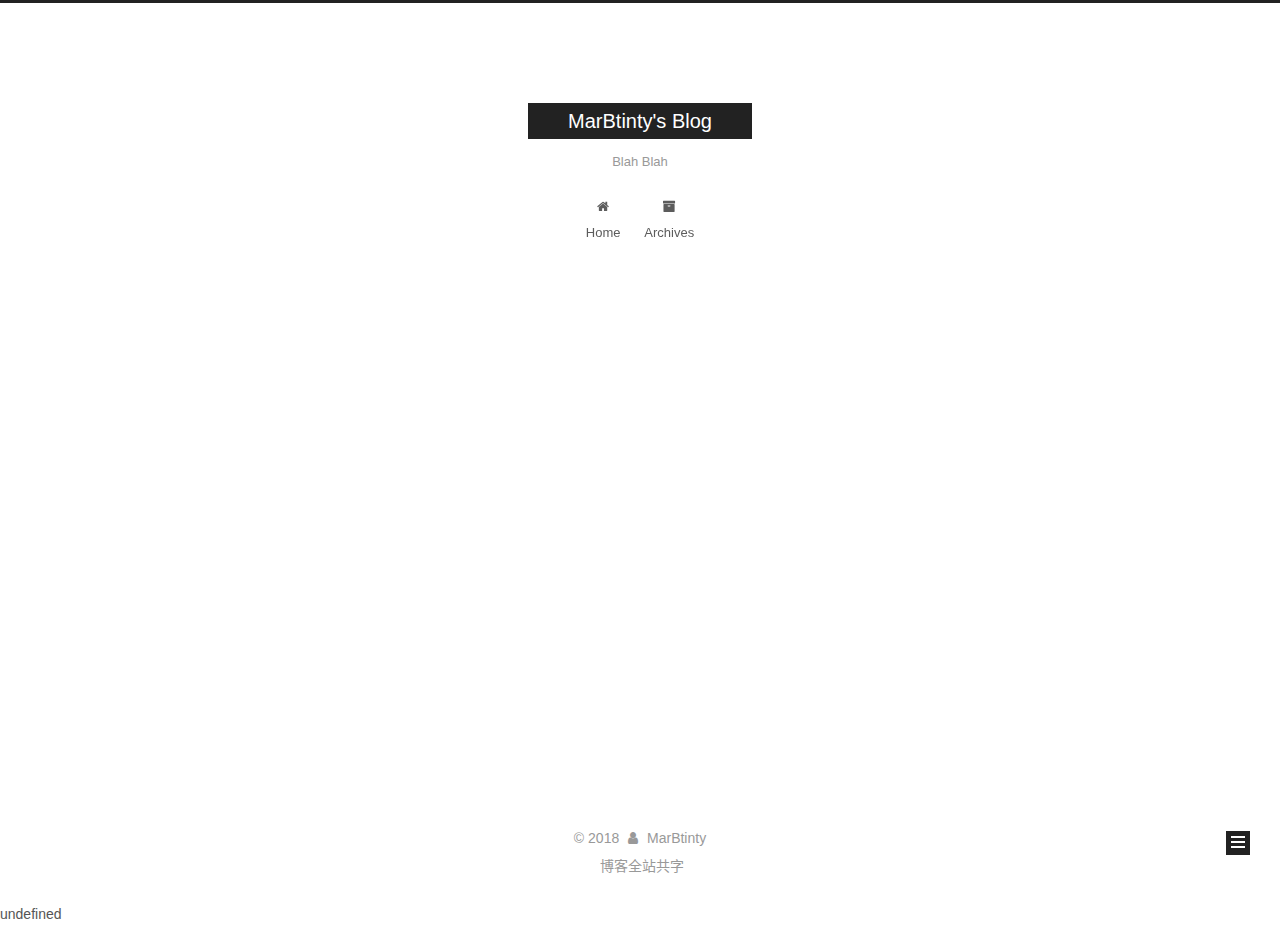
==== archives/index.html @ f61c74f9 "Site updated: 2018-05-18 11:43:22" ====
<!DOCTYPE html>



  


<html class="theme-next muse use-motion" lang="zh-CN">
<head>
  <meta charset="UTF-8"/>
<meta http-equiv="X-UA-Compatible" content="IE=edge" />
<meta name="viewport" content="width=device-width, initial-scale=1, maximum-scale=1"/>
<meta name="theme-color" content="#222">









<meta http-equiv="Cache-Control" content="no-transform" />
<meta http-equiv="Cache-Control" content="no-siteapp" />
















  
  
  <link href="/lib/fancybox/source/jquery.fancybox.css?v=2.1.5" rel="stylesheet" type="text/css" />







<link href="/lib/font-awesome/css/font-awesome.min.css?v=4.6.2" rel="stylesheet" type="text/css" />

<link href="/css/main.css?v=5.1.4" rel="stylesheet" type="text/css" />


  <link rel="apple-touch-icon" sizes="180x180" href="/images/apple-touch-icon-next.png?v=5.1.4">


  <link rel="icon" type="image/png" sizes="32x32" href="/images/favicon-32x32-next.png?v=5.1.4">


  <link rel="icon" type="image/png" sizes="16x16" href="/images/favicon-16x16-next.png?v=5.1.4">


  <link rel="mask-icon" href="/images/logo.svg?v=5.1.4" color="#222">





  <meta name="keywords" content="Hexo, NexT" />










<meta name="description" content="我亦倾心这样的时光">
<meta name="keywords" content="wqnmlgb0.0">
<meta property="og:type" content="website">
<meta property="og:title" content="MarBtinty&#39;s Blog">
<meta property="og:url" content="https://marbtinty.github.io/archives/index.html">
<meta property="og:site_name" content="MarBtinty&#39;s Blog">
<meta property="og:description" content="我亦倾心这样的时光">
<meta property="og:locale" content="zh-CN">
<meta name="twitter:card" content="summary">
<meta name="twitter:title" content="MarBtinty&#39;s Blog">
<meta name="twitter:description" content="我亦倾心这样的时光">



<script type="text/javascript" id="hexo.configurations">
  var NexT = window.NexT || {};
  var CONFIG = {
    root: '/',
    scheme: 'Muse',
    version: '5.1.4',
    sidebar: {"position":"left","display":"post","offset":12,"b2t":false,"scrollpercent":false,"onmobile":false},
    fancybox: true,
    tabs: true,
    motion: {"enable":true,"async":false,"transition":{"post_block":"fadeIn","post_header":"slideDownIn","post_body":"slideDownIn","coll_header":"slideLeftIn","sidebar":"slideUpIn"}},
    duoshuo: {
      userId: '0',
      author: 'Author'
    },
    algolia: {
      applicationID: '',
      apiKey: '',
      indexName: '',
      hits: {"per_page":10},
      labels: {"input_placeholder":"Search for Posts","hits_empty":"We didn't find any results for the search: ${query}","hits_stats":"${hits} results found in ${time} ms"}
    }
  };
</script>



  <link rel="canonical" href="https://marbtinty.github.io/archives/"/>





  <title>Archive | MarBtinty's Blog</title>
  








</head>

<body itemscope itemtype="http://schema.org/WebPage" lang="zh-CN">

  
  
    
  

  <div class="container sidebar-position-left page-archive">
    <div class="headband"></div>

    <header id="header" class="header" itemscope itemtype="http://schema.org/WPHeader">
      <div class="header-inner"><div class="site-brand-wrapper">
  <div class="site-meta ">
    

    <div class="custom-logo-site-title">
      <a href="/"  class="brand" rel="start">
        <span class="logo-line-before"><i></i></span>
        <span class="site-title">MarBtinty's Blog</span>
        <span class="logo-line-after"><i></i></span>
      </a>
    </div>
      
        <p class="site-subtitle">Blah Blah</p>
      
  </div>

  <div class="site-nav-toggle">
    <button>
      <span class="btn-bar"></span>
      <span class="btn-bar"></span>
      <span class="btn-bar"></span>
    </button>
  </div>
</div>

<nav class="site-nav">
  

  
    <ul id="menu" class="menu">
      
        
        <li class="menu-item menu-item-home">
          <a href="/" rel="section">
            
              <i class="menu-item-icon fa fa-fw fa-home"></i> <br />
            
            Home
          </a>
        </li>
      
        
        <li class="menu-item menu-item-archives">
          <a href="/archives/" rel="section">
            
              <i class="menu-item-icon fa fa-fw fa-archive"></i> <br />
            
            Archives
          </a>
        </li>
      

      
    </ul>
  

  
</nav>



 </div>
    </header>

    <main id="main" class="main">
      <div class="main-inner">
        <div class="content-wrap">
          <div id="content" class="content">
            

  
  
  
  <div class="post-block archive">
    <div id="posts" class="posts-collapse">
      <span class="archive-move-on"></span>

      <span class="archive-page-counter">
        
        
        
          
        
        Um..! 1 post. Keep on posting.
      </span>

      

        
        
        

        
          
          <div class="collection-title">
            <h1 class="archive-year" id="archive-year-2018">2018</h1>
          </div>
        
        

        

  <article class="post post-type-normal" itemscope itemtype="http://schema.org/Article">
    <header class="post-header">

      <h2 class="post-title">
        
            <a class="post-title-link" href="/2018/05/17/hello-world/" itemprop="url">
              
                <span itemprop="name">Hello World</span>
              
            </a>
        
      </h2>

      <div class="post-meta">
        <time class="post-time" itemprop="dateCreated"
              datetime="2018-05-17T23:13:20+08:00"
              content="2018-05-17" >
          05-17
        </time>
      </div>

    </header>
  </article>



      

    </div>
  </div>
  
  
  

  



          </div>
          


          

        </div>
        
          
  
  <div class="sidebar-toggle">
    <div class="sidebar-toggle-line-wrap">
      <span class="sidebar-toggle-line sidebar-toggle-line-first"></span>
      <span class="sidebar-toggle-line sidebar-toggle-line-middle"></span>
      <span class="sidebar-toggle-line sidebar-toggle-line-last"></span>
    </div>
  </div>

  <aside id="sidebar" class="sidebar">
    
    <div class="sidebar-inner">

      

      

      <section class="site-overview-wrap sidebar-panel sidebar-panel-active">
        <div class="site-overview">
          <div class="site-author motion-element" itemprop="author" itemscope itemtype="http://schema.org/Person">
            
              <p class="site-author-name" itemprop="name">MarBtinty</p>
              <p class="site-description motion-element" itemprop="description">我亦倾心这样的时光</p>
          </div>

          <nav class="site-state motion-element">

            
              <div class="site-state-item site-state-posts">
              
                <a href="/archives/">
              
                  <span class="site-state-item-count">1</span>
                  <span class="site-state-item-name">posts</span>
                </a>
              </div>
            

            

            

          </nav>

          

          

          
          

          
          

          

        </div>
      </section>

      

      

    </div>
  </aside>


        
      </div>
    </main>

    <footer id="footer" class="footer">
      <div class="footer-inner">
        


<!--<script async src="https://dn-lbstatics.qbox.me/busuanzi/2.3/busuanzi.pure.mini.js"></script>-->
<div class="copyright">&copy; <span itemprop="copyrightYear">2018</span>
  <span class="with-love">
    <i class="fa fa-user"></i>
  </span>
  <span class="author" itemprop="copyrightHolder">MarBtinty</span>

  
</div>

<!--<div class="powered-by">
<i class="fa fa-user-md"></i><span id="busuanzi_container_site_uv">
  本站访客数:<span id="busuanzi_value_site_uv"></span>
</span>
</div>
-->
<!--
  <div class="powered-by">Powered by <a class="theme-link" target="_blank" href="https://hexo.io">Hexo</a></div>



  <span class="post-meta-divider">|</span>



  <div class="theme-info">Theme &mdash; <a class="theme-link" target="_blank" href="https://github.com/iissnan/hexo-theme-next">NexT.Muse</a> v5.1.4</div>

-->


<div class="theme-info">
  <div class="powered-by"></div>
  <span class="post-count">博客全站共字</span>
</div>

        







        
      </div>
    </footer>

    
      <div class="back-to-top">
        <i class="fa fa-arrow-up"></i>
        
      </div>
    

    

  </div>

  

<script type="text/javascript">
  if (Object.prototype.toString.call(window.Promise) !== '[object Function]') {
    window.Promise = null;
  }
</script>









  












  
  
    <script type="text/javascript" src="/lib/jquery/index.js?v=2.1.3"></script>
  

  
  
    <script type="text/javascript" src="/lib/fastclick/lib/fastclick.min.js?v=1.0.6"></script>
  

  
  
    <script type="text/javascript" src="/lib/jquery_lazyload/jquery.lazyload.js?v=1.9.7"></script>
  

  
  
    <script type="text/javascript" src="/lib/velocity/velocity.min.js?v=1.2.1"></script>
  

  
  
    <script type="text/javascript" src="/lib/velocity/velocity.ui.min.js?v=1.2.1"></script>
  

  
  
    <script type="text/javascript" src="/lib/fancybox/source/jquery.fancybox.pack.js?v=2.1.5"></script>
  


  


  <script type="text/javascript" src="/js/src/utils.js?v=5.1.4"></script>

  <script type="text/javascript" src="/js/src/motion.js?v=5.1.4"></script>



  
  

  

  


  <script type="text/javascript" src="/js/src/bootstrap.js?v=5.1.4"></script>



  


  




	





  





  












  





  

  

  

  
  

  

  

  

  <script type="text/javascript" src="/js/src/love.js"></script>
  undefined
<script src="/live2dw/lib/L2Dwidget.min.js?0c58a1486de42ac6cc1c59c7d98ae887"></script><script>L2Dwidget.init({"model":"koharu","bottom":-30,"mobileShow":false,"pluginRootPath":"live2dw/","pluginJsPath":"lib/","pluginModelPath":"assets/"});</script></body>
</html>
---- css/main.css ----
/* normalize.css v3.0.2 | MIT License | git.io/normalize */
html {
  font-family: sans-serif; /* 1 */
  -ms-text-size-adjust: 100%; /* 2 */
  -webkit-text-size-adjust: 100%; /* 2 */
}
body {
  margin: 0;
}
article,
aside,
details,
figcaption,
figure,
footer,
header,
hgroup,
main,
menu,
nav,
section,
summary {
  display: block;
}
audio,
canvas,
progress,
video {
  display: inline-block; /* 1 */
  vertical-align: baseline; /* 2 */
}
audio:not([controls]) {
  display: none;
  height: 0;
}
[hidden],
template {
  display: none;
}
a {
  background-color: transparent;
}
a:active,
a:hover {
  outline: 0;
}
abbr[title] {
  border-bottom: 1px dotted;
}
b,
strong {
  font-weight: bold;
}
dfn {
  font-style: italic;
}
h1 {
  font-size: 2em;
  margin: 0.67em 0;
}
mark {
  background: #ff0;
  color: #000;
}
small {
  font-size: 80%;
}
sub,
sup {
  font-size: 75%;
  line-height: 0;
  position: relative;
  vertical-align: baseline;
}
sup {
  top: -0.5em;
}
sub {
  bottom: -0.25em;
}
img {
  border: 0;
}
svg:not(:root) {
  overflow: hidden;
}
figure {
  margin: 1em 40px;
}
hr {
  -moz-box-sizing: content-box;
  box-sizing: content-box;
  height: 0;
}
pre {
  overflow: auto;
}
code,
kbd,
pre,
samp {
  font-family: monospace, monospace;
  font-size: 1em;
}
button,
input,
optgroup,
select,
textarea {
  color: inherit; /* 1 */
  font: inherit; /* 2 */
  margin: 0; /* 3 */
}
button {
  overflow: visible;
}
button,
select {
  text-transform: none;
}
button,
html input[type="button"],
input[type="reset"],
input[type="submit"] {
  -webkit-appearance: button; /* 2 */
  cursor: pointer; /* 3 */
}
button[disabled],
html input[disabled] {
  cursor: default;
}
button::-moz-focus-inner,
input::-moz-focus-inner {
  border: 0;
  padding: 0;
}
input {
  line-height: normal;
}
input[type="checkbox"],
input[type="radio"] {
  box-sizing: border-box; /* 1 */
  padding: 0; /* 2 */
}
input[type="number"]::-webkit-inner-spin-button,
input[type="number"]::-webkit-outer-spin-button {
  height: auto;
}
input[type="search"] {
  -webkit-appearance: textfield; /* 1 */
  -moz-box-sizing: content-box;
  -webkit-box-sizing: content-box; /* 2 */
  box-sizing: content-box;
}
input[type="search"]::-webkit-search-cancel-button,
input[type="search"]::-webkit-search-decoration {
  -webkit-appearance: none;
}
fieldset {
  border: 1px solid #c0c0c0;
  margin: 0 2px;
  padding: 0.35em 0.625em 0.75em;
}
legend {
  border: 0; /* 1 */
  padding: 0; /* 2 */
}
textarea {
  overflow: auto;
}
optgroup {
  font-weight: bold;
}
table {
  border-collapse: collapse;
  border-spacing: 0;
}
td,
th {
  padding: 0;
}
::selection {
  background: #262a30;
  color: #fff;
}
body {
  position: relative;
  font-family: 'Lato', "PingFang SC", "Microsoft YaHei", sans-serif;
  font-size: 14px;
  line-height: 2;
  color: #555;
  background: #fff;
}
@media (max-width: 767px) {
  body {
    padding-right: 0 !important;
  }
}
@media (min-width: 768px) and (max-width: 991px) {
  body {
    padding-right: 0 !important;
  }
}
@media (min-width: 1600px) {
  body {
    font-size: 16px;
  }
}
h1,
h2,
h3,
h4,
h5,
h6 {
  margin: 0;
  padding: 0;
  font-weight: bold;
  line-height: 1.5;
  font-family: 'Lato', "PingFang SC", "Microsoft YaHei", sans-serif;
}
h2,
h3,
h4,
h5,
h6 {
  margin: 20px 0 15px;
}
h1 {
  font-size: 22px;
}
@media (max-width: 767px) {
  h1 {
    font-size: 18px;
  }
}
h2 {
  font-size: 20px;
}
@media (max-width: 767px) {
  h2 {
    font-size: 16px;
  }
}
h3 {
  font-size: 18px;
}
@media (max-width: 767px) {
  h3 {
    font-size: 14px;
  }
}
h4 {
  font-size: 16px;
}
@media (max-width: 767px) {
  h4 {
    font-size: 12px;
  }
}
h5 {
  font-size: 14px;
}
@media (max-width: 767px) {
  h5 {
    font-size: 10px;
  }
}
h6 {
  font-size: 12px;
}
@media (max-width: 767px) {
  h6 {
    font-size: 8px;
  }
}
p {
  margin: 0 0 20px 0;
}
a {
  color: #555;
  text-decoration: none;
  outline: none;
  border-bottom: 1px solid #999;
  word-wrap: break-word;
}
a:hover {
  color: #222;
  border-bottom-color: #222;
}
blockquote {
  margin: 0;
  padding: 0;
}
img {
  display: block;
  margin: auto;
  max-width: 100%;
  height: auto;
}
hr {
  margin: 40px 0;
  height: 3px;
  border: none;
  background-color: #ddd;
  background-image: repeating-linear-gradient(-45deg, #fff, #fff 4px, transparent 4px, transparent 8px);
}
blockquote {
  padding: 0 15px;
  color: #666;
  border-left: 4px solid #ddd;
}
blockquote cite::before {
  content: "-";
  padding: 0 5px;
}
dt {
  font-weight: 700;
}
dd {
  margin: 0;
  padding: 0;
}
kbd {
  border: 1px solid #ccc;
  border-radius: 0.2em;
  box-shadow: 0.1em 0.1em 0.2em rgba(0,0,0,0.1);
  background-color: #f9f9f9;
  font-family: inherit;
  background-image: -webkit-linear-gradient(top, #eee, #fff, #eee);
  padding: 0.1em 0.3em;
  white-space: nowrap;
}
.text-left {
  text-align: left;
}
.text-center {
  text-align: center;
}
.text-right {
  text-align: right;
}
.text-justify {
  text-align: justify;
}
.text-nowrap {
  white-space: nowrap;
}
.text-lowercase {
  text-transform: lowercase;
}
.text-uppercase {
  text-transform: uppercase;
}
.text-capitalize {
  text-transform: capitalize;
}
.center-block {
  display: block;
  margin-left: auto;
  margin-right: auto;
}
.clearfix:before,
.clearfix:after {
  content: " ";
  display: table;
}
.clearfix:after {
  clear: both;
}
.pullquote {
  width: 45%;
}
.pullquote.left {
  float: left;
  margin-left: 5px;
  margin-right: 10px;
}
.pullquote.right {
  float: right;
  margin-left: 10px;
  margin-right: 5px;
}
.affix.affix.affix {
  position: fixed;
}
.translation {
  margin-top: -20px;
  font-size: 14px;
  color: #999;
}
.scrollbar-measure {
  width: 100px;
  height: 100px;
  overflow: scroll;
  position: absolute;
  top: -9999px;
}
.use-motion .motion-element {
  opacity: 0;
}
table {
  margin: 20px 0;
  width: 100%;
  border-collapse: collapse;
  border-spacing: 0;
  border: 1px solid #ddd;
  font-size: 14px;
  table-layout: fixed;
  word-wrap: break-all;
}
table>tbody>tr:nth-of-type(odd) {
  background-color: #f9f9f9;
}
table>tbody>tr:hover {
  background-color: #f5f5f5;
}
caption,
th,
td {
  padding: 8px;
  text-align: left;
  vertical-align: middle;
  font-weight: normal;
}
th,
td {
  border-bottom: 3px solid #ddd;
  border-right: 1px solid #eee;
}
th {
  padding-bottom: 10px;
  font-weight: 700;
}
td {
  border-bottom-width: 1px;
}
html,
body {
  height: 100%;
}
.container {
  position: relative;
  min-height: 100%;
}
.header-inner {
  margin: 0 auto;
  padding: 100px 0 70px;
  width: 700px;
}
@media (min-width: 1600px) {
  .container .header-inner {
    width: 900px;
  }
}
.main {
  padding-bottom: 150px;
}
.main-inner {
  margin: 0 auto;
  width: 700px;
}
@media (min-width: 1600px) {
  .container .main-inner {
    width: 900px;
  }
}
.footer {
  position: absolute;
  left: 0;
  bottom: 0;
  width: 100%;
  min-height: 50px;
}
.footer-inner {
  box-sizing: border-box;
  margin: 20px auto;
  width: 700px;
}
@media (min-width: 1600px) {
  .container .footer-inner {
    width: 900px;
  }
}
pre,
.highlight {
  overflow: auto;
  margin: 20px 0;
  padding: 0;
  font-size: 13px;
  color: #4d4d4c;
  background: #f7f7f7;
  line-height: 1.6;
}
pre,
code {
  font-family: consolas, Menlo, "PingFang SC", "Microsoft YaHei", monospace;
}
code {
  padding: 2px 4px;
  word-wrap: break-word;
  color: #555;
  background: #eee;
  border-radius: 3px;
  font-size: 13px;
}
pre {
  padding: 10px;
}
pre code {
  padding: 0;
  color: #4d4d4c;
  background: none;
  text-shadow: none;
}
.highlight {
  border-radius: 1px;
}
.highlight pre {
  border: none;
  margin: 0;
  padding: 10px 0;
}
.highlight table {
  margin: 0;
  width: auto;
  border: none;
}
.highlight td {
  border: none;
  padding: 0;
}
.highlight figcaption {
  font-size: 1em;
  color: #4d4d4c;
  line-height: 1em;
  margin-bottom: 1em;
}
.highlight figcaption:before,
.highlight figcaption:after {
  content: " ";
  display: table;
}
.highlight figcaption:after {
  clear: both;
}
.highlight figcaption a {
  float: right;
  color: #4d4d4c;
}
.highlight figcaption a:hover {
  border-bottom-color: #4d4d4c;
}
.highlight .gutter pre {
  padding-left: 10px;
  padding-right: 10px;
  color: #869194;
  text-align: right;
  background-color: #eff2f3;
}
.highlight .code pre {
  width: 100%;
  padding-left: 10px;
  padding-right: 10px;
  background-color: #f7f7f7;
}
.highlight .line {
  height: 20px;
}
.gutter {
  -webkit-user-select: none;
  -moz-user-select: none;
  -ms-user-select: none;
  user-select: none;
}
.gist table {
  width: auto;
}
.gist table td {
  border: none;
}
pre .deletion {
  background: #fdd;
}
pre .addition {
  background: #dfd;
}
pre .meta {
  color: #8959a8;
}
pre .comment {
  color: #8e908c;
}
pre .variable,
pre .attribute,
pre .tag,
pre .regexp,
pre .ruby .constant,
pre .xml .tag .title,
pre .xml .pi,
pre .xml .doctype,
pre .html .doctype,
pre .css .id,
pre .css .class,
pre .css .pseudo {
  color: #c82829;
}
pre .number,
pre .preprocessor,
pre .built_in,
pre .literal,
pre .params,
pre .constant,
pre .command {
  color: #f5871f;
}
pre .ruby .class .title,
pre .css .rules .attribute,
pre .string,
pre .value,
pre .inheritance,
pre .header,
pre .ruby .symbol,
pre .xml .cdata,
pre .special,
pre .number,
pre .formula {
  color: #718c00;
}
pre .title,
pre .css .hexcolor {
  color: #3e999f;
}
pre .function,
pre .python .decorator,
pre .python .title,
pre .ruby .function .title,
pre .ruby .title .keyword,
pre .perl .sub,
pre .javascript .title,
pre .coffeescript .title {
  color: #4271ae;
}
pre .keyword,
pre .javascript .function {
  color: #8959a8;
}
.full-image.full-image.full-image.full-image {
  border: none;
  max-width: 100%;
  width: auto;
  margin: 20px auto 25px;
}
@media (min-width: 992px) {
  .full-image.full-image.full-image.full-image {
    max-width: none;
    width: 110%;
    margin: 25px -5%;
  }
}
.blockquote-center,
.page-home .post-type-quote blockquote,
.page-post-detail .post-type-quote blockquote {
  position: relative;
  margin: 40px 0;
  padding: 0;
  border-left: none;
  text-align: center;
}
.blockquote-center::before,
.page-home .post-type-quote blockquote::before,
.page-post-detail .post-type-quote blockquote::before,
.blockquote-center::after,
.page-home .post-type-quote blockquote::after,
.page-post-detail .post-type-quote blockquote::after {
  position: absolute;
  content: ' ';
  display: block;
  width: 100%;
  height: 24px;
  opacity: 0.2;
  background-repeat: no-repeat;
  background-position: 0 -6px;
  background-size: 22px 22px;
}
.blockquote-center::before,
.page-home .post-type-quote blockquote::before,
.page-post-detail .post-type-quote blockquote::before {
  top: -20px;
  background-image: url("../images/quote-l.svg");
  border-top: 1px solid #ccc;
}
.blockquote-center::after,
.page-home .post-type-quote blockquote::after,
.page-post-detail .post-type-quote blockquote::after {
  bottom: -20px;
  background-image: url("../images/quote-r.svg");
  border-bottom: 1px solid #ccc;
  background-position: 100% 8px;
}
.blockquote-center p,
.page-home .post-type-quote blockquote p,
.page-post-detail .post-type-quote blockquote p,
.blockquote-center div,
.page-home .post-type-quote blockquote div,
.page-post-detail .post-type-quote blockquote div {
  text-align: center;
}
.post .post-body .group-picture img {
  box-sizing: border-box;
  padding: 0 3px;
  border: none;
}
.post .group-picture-row {
  overflow: hidden;
  margin-top: 6px;
}
.post .group-picture-row:first-child {
  margin-top: 0;
}
.post .group-picture-column {
  float: left;
}
.page-post-detail .post-body .group-picture-column {
  float: none;
  margin-top: 10px;
  width: auto !important;
}
.page-post-detail .post-body .group-picture-column img {
  margin: 0 auto;
}
.page-archive .group-picture-container {
  overflow: hidden;
}
.page-archive .group-picture-row {
  float: left;
}
.page-archive .group-picture-row:first-child {
  margin-top: 6px;
}
.page-archive .group-picture-column {
  max-width: 150px;
  max-height: 150px;
}
.post-body .note {
  position: relative;
  padding: 15px;
  margin-bottom: 20px;
  border: 1px solid #eee;
  border-left-width: 5px;
  border-radius: 3px;
}
.post-body .note h2,
.post-body .note h3,
.post-body .note h4,
.post-body .note h5,
.post-body .note h6 {
  margin-top: 0;
  margin-bottom: 0;
  border-bottom: initial;
  padding-top: 0 !important;
}
.post-body .note p:first-child,
.post-body .note ul:first-child,
.post-body .note ol:first-child,
.post-body .note table:first-child,
.post-body .note pre:first-child,
.post-body .note blockquote:first-child {
  margin-top: 0;
}
.post-body .note p:last-child,
.post-body .note ul:last-child,
.post-body .note ol:last-child,
.post-body .note table:last-child,
.post-body .note pre:last-child,
.post-body .note blockquote:last-child {
  margin-bottom: 0;
}
.post-body .note.default {
  border-left-color: #777;
}
.post-body .note.default h2,
.post-body .note.default h3,
.post-body .note.default h4,
.post-body .note.default h5,
.post-body .note.default h6 {
  color: #777;
}
.post-body .note.primary {
  border-left-color: #6f42c1;
}
.post-body .note.primary h2,
.post-body .note.primary h3,
.post-body .note.primary h4,
.post-body .note.primary h5,
.post-body .note.primary h6 {
  color: #6f42c1;
}
.post-body .note.info {
  border-left-color: #428bca;
}
.post-body .note.info h2,
.post-body .note.info h3,
.post-body .note.info h4,
.post-body .note.info h5,
.post-body .note.info h6 {
  color: #428bca;
}
.post-body .note.success {
  border-left-color: #5cb85c;
}
.post-body .note.success h2,
.post-body .note.success h3,
.post-body .note.success h4,
.post-body .note.success h5,
.post-body .note.success h6 {
  color: #5cb85c;
}
.post-body .note.warning {
  border-left-color: #f0ad4e;
}
.post-body .note.warning h2,
.post-body .note.warning h3,
.post-body .note.warning h4,
.post-body .note.warning h5,
.post-body .note.warning h6 {
  color: #f0ad4e;
}
.post-body .note.danger {
  border-left-color: #d9534f;
}
.post-body .note.danger h2,
.post-body .note.danger h3,
.post-body .note.danger h4,
.post-body .note.danger h5,
.post-body .note.danger h6 {
  color: #d9534f;
}
.post-body .label {
  display: inline;
  padding: 0 2px;
  white-space: nowrap;
}
.post-body .label.default {
  background-color: #f0f0f0;
}
.post-body .label.primary {
  background-color: #efe6f7;
}
.post-body .label.info {
  background-color: #e5f2f8;
}
.post-body .label.success {
  background-color: #e7f4e9;
}
.post-body .label.warning {
  background-color: #fcf6e1;
}
.post-body .label.danger {
  background-color: #fae8eb;
}
.post-body .tabs {
  position: relative;
  display: block;
  margin-bottom: 20px;
  padding-top: 10px;
}
.post-body .tabs ul.nav-tabs {
  margin: 0;
  padding: 0;
  display: flex;
  margin-bottom: -1px;
}
@media (max-width: 413px) {
  .post-body .tabs ul.nav-tabs {
    display: block;
    margin-bottom: 5px;
  }
}
.post-body .tabs ul.nav-tabs li.tab {
  list-style-type: none !important;
  margin: 0 0.25em 0 0;
  border-top: 3px solid transparent;
  border-left: 1px solid transparent;
  border-right: 1px solid transparent;
}
@media (max-width: 413px) {
  .post-body .tabs ul.nav-tabs li.tab {
    margin: initial;
    border-top: 1px solid transparent;
    border-left: 3px solid transparent;
    border-right: 1px solid transparent;
    border-bottom: 1px solid transparent;
  }
}
.post-body .tabs ul.nav-tabs li.tab a {
  outline: 0;
  border-bottom: initial;
  display: block;
  line-height: 1.8em;
  padding: 0.25em 0.75em;
  transition-duration: 0.2s;
  transition-timing-function: ease-out;
  transition-delay: 0s;
}
.post-body .tabs ul.nav-tabs li.tab a i {
  width: 1.285714285714286em;
}
.post-body .tabs ul.nav-tabs li.tab.active {
  border-top: 3px solid #fc6423;
  border-left: 1px solid #ddd;
  border-right: 1px solid #ddd;
  background-color: #fff;
}
@media (max-width: 413px) {
  .post-body .tabs ul.nav-tabs li.tab.active {
    border-top: 1px solid #ddd;
    border-left: 3px solid #fc6423;
    border-right: 1px solid #ddd;
    border-bottom: 1px solid #ddd;
  }
}
.post-body .tabs ul.nav-tabs li.tab.active a {
  cursor: default;
  color: #555;
}
.post-body .tabs .tab-content {
  background-color: #fff;
}
.post-body .tabs .tab-content .tab-pane {
  border: 1px solid #ddd;
  padding: 20px 20px 0 20px;
}
.post-body .tabs .tab-content .tab-pane:not(.active) {
  display: none !important;
}
.post-body .tabs .tab-content .tab-pane.active {
  display: block !important;
}
.btn {
  display: inline-block;
  padding: 0 20px;
  font-size: 14px;
  color: #fff;
  background: #222;
  border: 2px solid #222;
  text-decoration: none;
  border-radius: 0;
  transition-property: background-color;
  transition-duration: 0.2s;
  transition-timing-function: ease-in-out;
  transition-delay: 0s;
  line-height: 2;
}
.btn:hover {
  border-color: #222;
  color: #222;
  background: #fff;
}
.btn +.btn {
  margin: 0 0 8px 8px;
}
.btn .fa-fw {
  width: 1.285714285714286em;
  text-align: left;
}
.btn-bar {
  display: block;
  width: 22px;
  height: 2px;
  background: #555;
  border-radius: 1px;
}
.btn-bar+.btn-bar {
  margin-top: 4px;
}
.pagination {
  margin: 120px 0 40px;
  text-align: center;
  border-top: 1px solid #eee;
}
.page-number-basic,
.pagination .prev,
.pagination .next,
.pagination .page-number,
.pagination .space {
  display: inline-block;
  position: relative;
  top: -1px;
  margin: 0 10px;
  padding: 0 11px;
}
@media (max-width: 767px) {
  .page-number-basic,
  .pagination .prev,
  .pagination .next,
  .pagination .page-number,
  .pagination .space {
    margin: 0 5px;
  }
}
.pagination .prev,
.pagination .next,
.pagination .page-number {
  border-bottom: 0;
  border-top: 1px solid #eee;
  transition-property: border-color;
  transition-duration: 0.2s;
  transition-timing-function: ease-in-out;
  transition-delay: 0s;
}
.pagination .prev:hover,
.pagination .next:hover,
.pagination .page-number:hover {
  border-top-color: #222;
}
.pagination .space {
  padding: 0;
  margin: 0;
}
.pagination .prev {
  margin-left: 0;
}
.pagination .next {
  margin-right: 0;
}
.pagination .page-number.current {
  color: #fff;
  background: #ccc;
  border-top-color: #ccc;
}
@media (max-width: 767px) {
  .pagination {
    border-top: none;
  }
  .pagination .prev,
  .pagination .next,
  .pagination .page-number {
    margin-bottom: 10px;
    border-top: 0;
    border-bottom: 1px solid #eee;
    padding: 0 10px;
  }
  .pagination .prev:hover,
  .pagination .next:hover,
  .pagination .page-number:hover {
    border-bottom-color: #222;
  }
}
.comments {
  margin: 60px 20px 0;
}
.tag-cloud {
  text-align: center;
}
.tag-cloud a {
  display: inline-block;
  margin: 10px;
}
.back-to-top {
  box-sizing: border-box;
  position: fixed;
  bottom: -100px;
  right: 30px;
  z-index: 1050;
  padding: 0 6px;
  width: 24px;
  background: #222;
  font-size: 12px;
  opacity: 1;
  color: #fff;
  cursor: pointer;
  text-align: center;
  -webkit-transform: translateZ(0);
  transition-property: bottom;
  transition-duration: 0.2s;
  transition-timing-function: ease-in-out;
  transition-delay: 0s;
}
@media (min-width: 768px) and (max-width: 991px) {
  .back-to-top {
    display: none !important;
  }
}
@media (max-width: 767px) {
  .back-to-top {
    display: none !important;
  }
}
.back-to-top.back-to-top-on {
  bottom: 19px;
}
.header {
  background: transparent;
}
.header-inner {
  position: relative;
}
.headband {
  height: 3px;
  background: #222;
}
.site-meta {
  margin: 0;
  text-align: center;
}
@media (max-width: 767px) {
  .site-meta {
    text-align: center;
  }
}
.brand {
  position: relative;
  display: inline-block;
  padding: 0 40px;
  color: #fff;
  background: #222;
  border-bottom: none;
}
.brand:hover {
  color: #fff;
}
.logo {
  display: inline-block;
  margin-right: 5px;
  line-height: 36px;
  vertical-align: top;
}
.site-title {
  display: inline-block;
  vertical-align: top;
  line-height: 36px;
  font-size: 20px;
  font-weight: normal;
  font-family: 'Lato', "PingFang SC", "Microsoft YaHei", sans-serif;
}
.site-subtitle {
  margin-top: 10px;
  font-size: 13px;
  color: #999;
}
.use-motion .brand {
  opacity: 0;
}
.use-motion .logo,
.use-motion .site-title,
.use-motion .site-subtitle {
  opacity: 0;
  position: relative;
  top: -10px;
}
.site-nav-toggle {
  display: none;
  position: absolute;
  top: 10px;
  left: 10px;
}
@media (max-width: 767px) {
  .site-nav-toggle {
    display: block;
  }
}
.site-nav-toggle button {
  margin-top: 2px;
  padding: 9px 10px;
  background: transparent;
  border: none;
}
@media (max-width: 767px) {
  .site-nav {
    display: none;
    margin: 0 -10px;
    padding: 0 10px;
    clear: both;
    border-top: 1px solid #ddd;
  }
}
@media (min-width: 768px) and (max-width: 991px) {
  .site-nav {
    display: block !important;
  }
}
@media (min-width: 992px) {
  .site-nav {
    display: block !important;
  }
}
.menu {
  margin-top: 20px;
  padding-left: 0;
  text-align: center;
}
.menu .menu-item {
  display: inline-block;
  margin: 0 10px;
  list-style: none;
}
@media screen and (max-width: 767px) {
  .menu .menu-item {
    margin-top: 10px;
  }
}
.menu .menu-item a {
  display: block;
  font-size: 13px;
  line-height: inherit;
  border-bottom: 1px solid transparent;
  transition-property: border-color;
  transition-duration: 0.2s;
  transition-timing-function: ease-in-out;
  transition-delay: 0s;
}
.menu .menu-item a:hover {
  border-bottom-color: #222;
}
.menu .menu-item .fa {
  margin-right: 5px;
}
.use-motion .menu-item {
  opacity: 0;
}
.post-body {
  font-family: 'Lato', "PingFang SC", "Microsoft YaHei", sans-serif;
}
@media (max-width: 767px) {
  .post-body {
    word-break: break-word;
  }
}
.post-body .fancybox img {
  display: block !important;
  margin: 0 auto;
  cursor: pointer;
  cursor: zoom-in;
  cursor: -webkit-zoom-in;
}
.post-body .image-caption,
.post-body .figure .caption {
  margin: -20px auto 15px;
  text-align: center;
  font-size: 14px;
  color: #999;
  font-weight: bold;
  line-height: 1;
}
.post-sticky-flag {
  display: inline-block;
  font-size: 16px;
  -ms-transform: rotate(30deg);
  -webkit-transform: rotate(30deg);
  -moz-transform: rotate(30deg);
  -ms-transform: rotate(30deg);
  -o-transform: rotate(30deg);
  transform: rotate(30deg);
}
.use-motion .post-block,
.use-motion .pagination,
.use-motion .comments {
  opacity: 0;
}
.use-motion .post-header {
  opacity: 0;
}
.use-motion .post-body {
  opacity: 0;
}
.use-motion .collection-title {
  opacity: 0;
}
.posts-expand {
  padding-top: 40px;
}
@media (max-width: 767px) {
  .posts-expand {
    margin: 0 20px;
  }
  .post-body pre .gutter pre {
    padding-right: 10px;
  }
  .post-body .highlight {
    margin-left: 0px;
    margin-right: 0px;
    padding: 0;
  }
  .post-body .highlight .gutter pre {
    padding-right: 10px;
  }
}
@media (min-width: 992px) {
  .posts-expand .post-body {
    text-align: justify;
  }
}
.posts-expand .post-body h2,
.posts-expand .post-body h3,
.posts-expand .post-body h4,
.posts-expand .post-body h5,
.posts-expand .post-body h6 {
  padding-top: 10px;
}
.posts-expand .post-body h2 .header-anchor,
.posts-expand .post-body h3 .header-anchor,
.posts-expand .post-body h4 .header-anchor,
.posts-expand .post-body h5 .header-anchor,
.posts-expand .post-body h6 .header-anchor {
  float: right;
  margin-left: 10px;
  color: #ccc;
  border-bottom-style: none;
  visibility: hidden;
}
.posts-expand .post-body h2 .header-anchor:hover,
.posts-expand .post-body h3 .header-anchor:hover,
.posts-expand .post-body h4 .header-anchor:hover,
.posts-expand .post-body h5 .header-anchor:hover,
.posts-expand .post-body h6 .header-anchor:hover {
  color: inherit;
}
.posts-expand .post-body h2:hover .header-anchor,
.posts-expand .post-body h3:hover .header-anchor,
.posts-expand .post-body h4:hover .header-anchor,
.posts-expand .post-body h5:hover .header-anchor,
.posts-expand .post-body h6:hover .header-anchor {
  visibility: visible;
}
.posts-expand .post-body ul li {
  list-style: circle;
}
.posts-expand .post-body img {
  box-sizing: border-box;
  margin: auto;
  padding: 3px;
  border: 1px solid #ddd;
}
.posts-expand .post-body .fancybox img {
  margin: 0 auto 25px;
}
@media (max-width: 767px) {
  .posts-collapse {
    margin: 0 20px;
  }
  .posts-collapse .post-title,
  .posts-collapse .post-meta {
    display: block;
    width: auto;
    text-align: left;
  }
}
.posts-collapse {
  position: relative;
  z-index: 1010;
  margin-left: 55px;
}
.posts-collapse::after {
  content: " ";
  position: absolute;
  top: 20px;
  left: 0;
  margin-left: -2px;
  width: 4px;
  height: 100%;
  background: #f5f5f5;
  z-index: -1;
}
@media (max-width: 767px) {
  .posts-collapse {
    margin: 0 20px;
  }
}
.posts-collapse .collection-title {
  position: relative;
  margin: 60px 0;
}
.posts-collapse .collection-title h1,
.posts-collapse .collection-title h2 {
  margin-left: 20px;
}
.posts-collapse .collection-title small {
  color: #bbb;
  margin-left: 5px;
}
.posts-collapse .collection-title::before {
  content: " ";
  position: absolute;
  left: 0;
  top: 50%;
  margin-left: -4px;
  margin-top: -4px;
  width: 8px;
  height: 8px;
  background: #bbb;
  border-radius: 50%;
}
.posts-collapse .post {
  margin: 30px 0;
}
.posts-collapse .post-header {
  position: relative;
  transition-duration: 0.2s;
  transition-timing-function: ease-in-out;
  transition-delay: 0s;
  transition-property: border;
  border-bottom: 1px dashed #ccc;
}
.posts-collapse .post-header::before {
  content: " ";
  position: absolute;
  left: 0;
  top: 12px;
  width: 6px;
  height: 6px;
  margin-left: -4px;
  background: #bbb;
  border-radius: 50%;
  border: 1px solid #fff;
  transition-duration: 0.2s;
  transition-timing-function: ease-in-out;
  transition-delay: 0s;
  transition-property: background;
}
.posts-collapse .post-header:hover {
  border-bottom-color: #666;
}
.posts-collapse .post-header:hover::before {
  background: #222;
}
.posts-collapse .post-meta {
  position: absolute;
  font-size: 12px;
  left: 20px;
  top: 5px;
}
.posts-collapse .post-comments-count {
  display: none;
}
.posts-collapse .post-title {
  margin-left: 60px;
  font-size: 16px;
  font-weight: normal;
  line-height: inherit;
}
.posts-collapse .post-title::after {
  margin-left: 3px;
  opacity: 0.6;
}
.posts-collapse .post-title a {
  color: #666;
  border-bottom: none;
}
.page-home .post-type-quote .post-header,
.page-post-detail .post-type-quote .post-header,
.page-home .post-type-quote .post-tags,
.page-post-detail .post-type-quote .post-tags {
  display: none;
}
.posts-expand .post-title {
  text-align: center;
  word-break: break-word;
  font-weight: 400;
}
.posts-expand .post-title-link {
  display: inline-block;
  position: relative;
  color: #555;
  border-bottom: none;
  line-height: 1.2;
  vertical-align: top;
}
.posts-expand .post-title-link::before {
  content: "";
  position: absolute;
  width: 100%;
  height: 2px;
  bottom: 0;
  left: 0;
  background-color: #000;
  visibility: hidden;
  -webkit-transform: scaleX(0);
  -moz-transform: scaleX(0);
  -ms-transform: scaleX(0);
  -o-transform: scaleX(0);
  transform: scaleX(0);
  transition-duration: 0.2s;
  transition-timing-function: ease-in-out;
  transition-delay: 0s;
}
.posts-expand .post-title-link:hover::before {
  visibility: visible;
  -webkit-transform: scaleX(1);
  -moz-transform: scaleX(1);
  -ms-transform: scaleX(1);
  -o-transform: scaleX(1);
  transform: scaleX(1);
}
.posts-expand .post-title-link .fa {
  font-size: 16px;
}
.posts-expand .post-meta {
  margin: 3px 0 60px 0;
  color: #999;
  font-family: 'Lato', "PingFang SC", "Microsoft YaHei", sans-serif;
  font-size: 12px;
  text-align: center;
}
.posts-expand .post-meta .post-category-list {
  display: inline-block;
  margin: 0;
  padding: 3px;
}
.posts-expand .post-meta .post-category-list-link {
  color: #999;
}
.posts-expand .post-meta .post-description {
  font-size: 14px;
  margin-top: 2px;
}
.post-meta-divider {
  margin: 0 0.5em;
}
.post-meta-item-icon {
  margin-right: 3px;
}
@media (min-width: 768px) and (max-width: 991px) {
  .post-meta-item-icon {
    display: inline-block;
  }
}
@media (max-width: 767px) {
  .post-meta-item-icon {
    display: inline-block;
  }
}
@media (min-width: 768px) and (max-width: 991px) {
  .post-meta-item-text {
    display: none;
  }
}
@media (max-width: 767px) {
  .post-meta-item-text {
    display: none;
  }
}
@media (max-width: 767px) {
  .posts-expand .post-comments-count {
    display: none;
  }
}
.post-button {
  margin-top: 40px;
}
.posts-expand .post-tags {
  margin-top: 40px;
  text-align: center;
}
.posts-expand .post-tags a {
  display: inline-block;
  margin-right: 10px;
  font-size: 13px;
}
.post-nav {
  display: table;
  margin-top: 15px;
  width: 100%;
  border-top: 1px solid #eee;
}
.post-nav-divider {
  display: table-cell;
  width: 10%;
}
.post-nav-item {
  display: table-cell;
  padding: 10px 0 0 0;
  width: 45%;
  vertical-align: top;
}
.post-nav-item a {
  position: relative;
  display: block;
  line-height: 25px;
  font-size: 14px;
  color: #555;
  border-bottom: none;
}
.post-nav-item a:hover {
  color: #222;
  border-bottom: none;
}
.post-nav-item a:active {
  top: 2px;
}
.post-nav-item .fa {
  position: absolute;
  top: 8px;
  left: 0;
  font-size: 12px;
}
.post-nav-next a {
  padding-left: 15px;
}
.post-nav-prev {
  text-align: right;
}
.post-nav-prev a {
  padding-right: 15px;
}
.post-nav-prev .fa {
  right: 0;
  left: auto;
}
.posts-expand .post-eof {
  display: block;
  margin: 80px auto 60px;
  width: 8%;
  height: 1px;
  background: #ccc;
  text-align: center;
}
.post:last-child .post-eof.post-eof.post-eof {
  display: none;
}
.post-gallery {
  display: table;
  table-layout: fixed;
  width: 100%;
  border-collapse: separate;
}
.post-gallery-row {
  display: table-row;
}
.post-gallery .post-gallery-img {
  display: table-cell;
  text-align: center;
  vertical-align: middle;
  border: none;
}
.post-gallery .post-gallery-img img {
  max-width: 100%;
  max-height: 100%;
  border: none;
}
.fancybox-close,
.fancybox-close:hover {
  border: none;
}
.rtl.post-body p,
.rtl.post-body a,
.rtl.post-body h1,
.rtl.post-body h2,
.rtl.post-body h3,
.rtl.post-body h4,
.rtl.post-body h5,
.rtl.post-body h6,
.rtl.post-body li,
.rtl.post-body ul,
.rtl.post-body ol {
  direction: rtl;
  font-family: UKIJ Ekran;
}
.rtl.post-title {
  font-family: UKIJ Ekran;
}
.sidebar {
  position: fixed;
  right: 0;
  top: 0;
  bottom: 0;
  width: 0;
  z-index: 1040;
  box-shadow: inset 0 2px 6px #000;
  background: #222;
  -webkit-transform: translateZ(0);
}
.sidebar a {
  color: #999;
  border-bottom-color: #555;
}
.sidebar a:hover {
  color: #eee;
}
@media (min-width: 768px) and (max-width: 991px) {
  .sidebar {
    display: none !important;
  }
}
@media (max-width: 767px) {
  .sidebar {
    display: none !important;
  }
}
.sidebar-inner {
  position: relative;
  padding: 20px 10px;
  color: #999;
  text-align: center;
}
.site-overview-wrap {
  overflow: hidden;
}
.site-overview {
  overflow-y: auto;
  overflow-x: hidden;
}
.sidebar-toggle {
  position: fixed;
  right: 30px;
  bottom: 45px;
  width: 14px;
  height: 14px;
  padding: 5px;
  background: #222;
  line-height: 0;
  z-index: 1050;
  cursor: pointer;
  -webkit-transform: translateZ(0);
}
@media (min-width: 768px) and (max-width: 991px) {
  .sidebar-toggle {
    display: none !important;
  }
}
@media (max-width: 767px) {
  .sidebar-toggle {
    display: none !important;
  }
}
.sidebar-toggle-line {
  position: relative;
  display: inline-block;
  vertical-align: top;
  height: 2px;
  width: 100%;
  background: #fff;
  margin-top: 3px;
}
.sidebar-toggle-line:first-child {
  margin-top: 0;
}
.site-author-image {
  display: block;
  margin: 0 auto;
  padding: 2px;
  max-width: 96px;
  height: auto;
  border: 2px solid #333;
}
.site-author-name {
  margin: 5px 0 0;
  text-align: center;
  color: #f5f5f5;
  font-weight: normal;
}
.site-description {
  margin-top: 5px;
  text-align: center;
  font-size: 14px;
  color: #999;
}
.site-state {
  overflow: hidden;
  line-height: 1.4;
  white-space: nowrap;
  text-align: center;
}
.site-state-item {
  display: inline-block;
  padding: 0 15px;
  border-left: 1px solid #333;
}
.site-state-item:first-child {
  border-left: none;
}
.site-state-item a {
  border-bottom: none;
}
.site-state-item-count {
  display: block;
  text-align: center;
  color: inherit;
  font-weight: 600;
  font-size: 18px;
}
.site-state-item-name {
  font-size: 13px;
  color: inherit;
}
.feed-link {
  margin-top: 20px;
}
.feed-link a {
  display: inline-block;
  padding: 0 15px;
  color: #fc6423;
  border: 1px solid #fc6423;
  border-radius: 4px;
}
.feed-link a i {
  color: #fc6423;
  font-size: 14px;
}
.feed-link a:hover {
  color: #fff;
  background: #fc6423;
}
.feed-link a:hover i {
  color: #fff;
}
.links-of-author {
  margin-top: 20px;
}
.links-of-author a {
  display: inline-block;
  vertical-align: middle;
  margin-right: 10px;
  margin-bottom: 10px;
  border-bottom-color: #555;
  font-size: 13px;
}
.links-of-author a:before {
  display: inline-block;
  vertical-align: middle;
  margin-right: 3px;
  content: " ";
  width: 4px;
  height: 4px;
  border-radius: 50%;
  background: #1d95c1;
}
.links-of-blogroll {
  font-size: 13px;
}
.links-of-blogroll-title {
  margin-top: 20px;
  font-size: 14px;
  font-weight: 600;
}
.links-of-blogroll-list {
  margin: 0;
  padding: 0;
  list-style: none;
}
.links-of-blogroll-item {
  padding: 2px 10px;
}
.links-of-blogroll-item a {
  max-width: 280px;
  box-sizing: border-box;
  display: inline-block;
  overflow: hidden;
  white-space: nowrap;
  text-overflow: ellipsis;
}
.sidebar-nav {
  margin: 0 0 20px;
  padding-left: 0;
}
.sidebar-nav li {
  display: inline-block;
  cursor: pointer;
  border-bottom: 1px solid transparent;
  font-size: 14px;
  color: #555;
}
.sidebar-nav li:hover {
  color: #f5f5f5;
}
.page-post-detail .sidebar-nav-toc {
  padding: 0 5px;
}
.page-post-detail .sidebar-nav-overview {
  margin-left: 10px;
}
.sidebar-nav .sidebar-nav-active {
  color: #87daff;
  border-bottom-color: #87daff;
}
.sidebar-nav .sidebar-nav-active:hover {
  color: #87daff;
}
.sidebar-panel {
  display: none;
}
.sidebar-panel-active {
  display: block;
}
.post-toc-empty {
  font-size: 14px;
  color: #666;
}
.post-toc-wrap {
  overflow: hidden;
}
.post-toc {
  overflow: auto;
}
.post-toc ol {
  margin: 0;
  padding: 0 2px 5px 10px;
  text-align: left;
  list-style: none;
  font-size: 14px;
}
.post-toc ol > ol {
  padding-left: 0;
}
.post-toc ol a {
  transition-duration: 0.2s;
  transition-timing-function: ease-in-out;
  transition-delay: 0s;
  transition-property: all;
  color: #999;
  border-bottom-color: #555;
}
.post-toc ol a:hover {
  color: #ccc;
  border-bottom-color: #ccc;
}
.post-toc .nav-item {
  overflow: hidden;
  text-overflow: ellipsis;
  text-align: justify;
  white-space: nowrap;
  line-height: 1.8;
}
.post-toc .nav .nav-child {
  display: none;
}
.post-toc .nav .active > .nav-child {
  display: block;
}
.post-toc .nav .active-current > .nav-child {
  display: block;
}
.post-toc .nav .active-current > .nav-child > .nav-item {
  display: block;
}
.post-toc .nav .active > a {
  color: #87daff;
  border-bottom-color: #87daff;
}
.post-toc .nav .active-current > a {
  color: #87daff;
}
.post-toc .nav .active-current > a:hover {
  color: #87daff;
}
.footer {
  font-size: 14px;
  color: #999;
}
.footer img {
  border: none;
}
.footer-inner {
  text-align: center;
}
.with-love {
  display: inline-block;
  margin: 0 5px;
}
.powered-by,
.theme-info {
  display: inline-block;
}
.cc-license {
  margin-top: 10px;
  text-align: center;
}
.cc-license .cc-opacity {
  opacity: 0.7;
  border-bottom: none;
}
.cc-license .cc-opacity:hover {
  opacity: 0.9;
}
.cc-license img {
  display: inline-block;
}
.theme-next #ds-thread #ds-reset {
  color: #555;
}
.theme-next #ds-thread #ds-reset .ds-replybox {
  margin-bottom: 30px;
}
.theme-next #ds-thread #ds-reset .ds-replybox .ds-avatar,
.theme-next #ds-reset .ds-avatar img {
  box-shadow: none;
}
.theme-next #ds-thread #ds-reset .ds-textarea-wrapper {
  border-color: #c7d4e1;
  background: none;
  border-top-right-radius: 3px;
  border-top-left-radius: 3px;
}
.theme-next #ds-thread #ds-reset .ds-textarea-wrapper textarea {
  height: 60px;
}
.theme-next #ds-reset .ds-rounded-top {
  border-radius: 0;
}
.theme-next #ds-thread #ds-reset .ds-post-toolbar {
  box-sizing: border-box;
  border: 1px solid #c7d4e1;
  background: #f6f8fa;
}
.theme-next #ds-thread #ds-reset .ds-post-options {
  height: 40px;
  border: none;
  background: none;
}
.theme-next #ds-thread #ds-reset .ds-toolbar-buttons {
  top: 11px;
}
.theme-next #ds-thread #ds-reset .ds-sync {
  top: 5px;
}
.theme-next #ds-thread #ds-reset .ds-post-button {
  top: 4px;
  right: 5px;
  width: 90px;
  height: 30px;
  border: 1px solid #c5ced7;
  border-radius: 3px;
  background-image: linear-gradient(#fbfbfc, #f5f7f9);
  color: #60676d;
}
.theme-next #ds-thread #ds-reset .ds-post-button:hover {
  background-position: 0 -30px;
  color: #60676d;
}
.theme-next #ds-thread #ds-reset .ds-comments-info {
  padding: 10px 0;
}
.theme-next #ds-thread #ds-reset .ds-sort {
  display: none;
}
.theme-next #ds-thread #ds-reset li.ds-tab a.ds-current {
  border: none;
  background: #f6f8fa;
  color: #60676d;
}
.theme-next #ds-thread #ds-reset li.ds-tab a.ds-current:hover {
  background-color: #e9f0f7;
  color: #60676d;
}
.theme-next #ds-thread #ds-reset li.ds-tab a {
  border-radius: 2px;
  padding: 5px;
}
.theme-next #ds-thread #ds-reset .ds-login-buttons p {
  color: #999;
  line-height: 36px;
}
.theme-next #ds-thread #ds-reset .ds-login-buttons .ds-service-list li {
  height: 28px;
}
.theme-next #ds-thread #ds-reset .ds-service-list a {
  background: none;
  padding: 5px;
  border: 1px solid;
  border-radius: 3px;
  text-align: center;
}
.theme-next #ds-thread #ds-reset .ds-service-list a:hover {
  color: #fff;
  background: #666;
}
.theme-next #ds-thread #ds-reset .ds-service-list .ds-weibo {
  color: #fc9b00;
  border-color: #fc9b00;
}
.theme-next #ds-thread #ds-reset .ds-service-list .ds-weibo:hover {
  background: #fc9b00;
}
.theme-next #ds-thread #ds-reset .ds-service-list .ds-qq {
  color: #60a3ec;
  border-color: #60a3ec;
}
.theme-next #ds-thread #ds-reset .ds-service-list .ds-qq:hover {
  background: #60a3ec;
}
.theme-next #ds-thread #ds-reset .ds-service-list .ds-renren {
  color: #2e7ac4;
  border-color: #2e7ac4;
}
.theme-next #ds-thread #ds-reset .ds-service-list .ds-renren:hover {
  background: #2e7ac4;
}
.theme-next #ds-thread #ds-reset .ds-service-list .ds-douban {
  color: #37994c;
  border-color: #37994c;
}
.theme-next #ds-thread #ds-reset .ds-service-list .ds-douban:hover {
  background: #37994c;
}
.theme-next #ds-thread #ds-reset .ds-service-list .ds-kaixin {
  color: #fef20d;
  border-color: #fef20d;
}
.theme-next #ds-thread #ds-reset .ds-service-list .ds-kaixin:hover {
  background: #fef20d;
}
.theme-next #ds-thread #ds-reset .ds-service-list .ds-netease {
  color: #f00;
  border-color: #f00;
}
.theme-next #ds-thread #ds-reset .ds-service-list .ds-netease:hover {
  background: #f00;
}
.theme-next #ds-thread #ds-reset .ds-service-list .ds-sohu {
  color: #ffcb05;
  border-color: #ffcb05;
}
.theme-next #ds-thread #ds-reset .ds-service-list .ds-sohu:hover {
  background: #ffcb05;
}
.theme-next #ds-thread #ds-reset .ds-service-list .ds-baidu {
  color: #2831e0;
  border-color: #2831e0;
}
.theme-next #ds-thread #ds-reset .ds-service-list .ds-baidu:hover {
  background: #2831e0;
}
.theme-next #ds-thread #ds-reset .ds-service-list .ds-google {
  color: #166bec;
  border-color: #166bec;
}
.theme-next #ds-thread #ds-reset .ds-service-list .ds-google:hover {
  background: #166bec;
}
.theme-next #ds-thread #ds-reset .ds-service-list .ds-weixin {
  color: #00ce0d;
  border-color: #00ce0d;
}
.theme-next #ds-thread #ds-reset .ds-service-list .ds-weixin:hover {
  background: #00ce0d;
}
.theme-next #ds-thread #ds-reset .ds-service-list .ds-more-services {
  border: none;
}
.theme-next #ds-thread #ds-reset .ds-service-list .ds-more-services:hover {
  background: none;
}
.theme-next #ds-reset .duoshuo-ua-admin {
  display: inline-block;
  color: #f00;
}
.theme-next #ds-reset .duoshuo-ua-platform,
.theme-next #ds-reset .duoshuo-ua-browser {
  color: #ccc;
}
.theme-next #ds-reset .duoshuo-ua-platform .fa,
.theme-next #ds-reset .duoshuo-ua-browser .fa {
  display: inline-block;
  margin-right: 3px;
}
.theme-next #ds-reset .duoshuo-ua-separator {
  display: inline-block;
  margin-left: 5px;
}
.theme-next .this_ua {
  background-color: #ccc !important;
  border-radius: 4px;
  padding: 0 5px !important;
  margin: 1px 1px !important;
  border: 1px solid #bbb !important;
  color: #fff;
  display: inline-block !important;
}
.theme-next .this_ua.admin {
  background-color: #d9534f !important;
  border-color: #d9534f !important;
}
.theme-next .this_ua.platform.iOS,
.theme-next .this_ua.platform.Mac,
.theme-next .this_ua.platform.Windows {
  background-color: #39b3d7 !important;
  border-color: #46b8da !important;
}
.theme-next .this_ua.platform.Linux {
  background-color: #3a3a3a !important;
  border-color: #1f1f1f !important;
}
.theme-next .this_ua.platform.Android {
  background-color: #00c47d !important;
  border-color: #01b171 !important;
}
.theme-next .this_ua.browser.Mobile,
.theme-next .this_ua.browser.Chrome {
  background-color: #5cb85c !important;
  border-color: #4cae4c !important;
}
.theme-next .this_ua.browser.Firefox {
  background-color: #f0ad4e !important;
  border-color: #eea236 !important;
}
.theme-next .this_ua.browser.Maxthon,
.theme-next .this_ua.browser.IE {
  background-color: #428bca !important;
  border-color: #357ebd !important;
}
.theme-next .this_ua.browser.baidu,
.theme-next .this_ua.browser.UCBrowser,
.theme-next .this_ua.browser.Opera {
  background-color: #d9534f !important;
  border-color: #d43f3a !important;
}
.theme-next .this_ua.browser.Android,
.theme-next .this_ua.browser.QQBrowser {
  background-color: #78ace9 !important;
  border-color: #4cae4c !important;
}
.post-spread {
  margin-top: 20px;
  text-align: center;
}
.jiathis_style {
  display: inline-block;
}
.jiathis_style a {
  border: none;
}
.fa {
  font-family: FontAwesome !important;
}
.post-spread {
  margin-top: 20px;
  text-align: center;
}
.bdshare-slide-button-box a {
  border: none;
}
.bdsharebuttonbox {
  display: inline-block;
}
.bdsharebuttonbox a {
  border: none;
}
.local-search-pop-overlay {
  position: fixed;
  width: 100%;
  height: 100%;
  top: 0;
  left: 0;
  z-index: 2080;
  background-color: rgba(0,0,0,0.3);
}
.local-search-popup {
  display: none;
  position: fixed;
  top: 10%;
  left: 50%;
  margin-left: -350px;
  width: 700px;
  height: 80%;
  padding: 0;
  background: #fff;
  color: #333;
  z-index: 9999;
  border-radius: 5px;
}
@media (max-width: 767px) {
  .local-search-popup {
    padding: 0;
    top: 0;
    left: 0;
    margin: 0;
    width: 100%;
    height: 100%;
    border-radius: 0;
  }
}
.local-search-popup ul.search-result-list {
  padding: 0;
  margin: 0 5px;
}
.local-search-popup p.search-result {
  border-bottom: 1px dashed #ccc;
  padding: 5px 0;
}
.local-search-popup a.search-result-title {
  font-weight: bold;
  font-size: 16px;
}
.local-search-popup .search-keyword {
  border-bottom: 1px dashed #f00;
  font-weight: bold;
  color: #f00;
}
.local-search-popup .local-search-header {
  padding: 5px;
  height: 36px;
  background: #f5f5f5;
  border-top-left-radius: 5px;
  border-top-right-radius: 5px;
}
.local-search-popup #local-search-result {
  overflow: auto;
  position: relative;
  padding: 5px 25px;
  height: calc(100% - 55px);
}
.local-search-popup .local-search-input-wrapper {
  display: inline-block;
  width: calc(100% - 90px);
  height: 36px;
  line-height: 36px;
  padding: 0 5px;
}
.local-search-popup .local-search-input-wrapper input {
  padding: 8px 0;
  height: 20px;
  display: block;
  width: 100%;
  outline: none;
  border: none;
  background: transparent;
  vertical-align: middle;
}
.local-search-popup .search-icon,
.local-search-popup .popup-btn-close {
  display: inline-block;
  font-size: 18px;
  color: #999;
  height: 36px;
  width: 18px;
  padding-left: 10px;
  padding-right: 10px;
}
.local-search-popup .search-icon {
  float: left;
}
.local-search-popup .popup-btn-close {
  border-left: 1px solid #eee;
  float: right;
  cursor: pointer;
}
.local-search-popup #no-result {
  position: absolute;
  left: 50%;
  top: 50%;
  -webkit-transform: translate(-50%, -50%);
  -webkit-transform: translate(-50%, -50%);
  -moz-transform: translate(-50%, -50%);
  -ms-transform: translate(-50%, -50%);
  -o-transform: translate(-50%, -50%);
  transform: translate(-50%, -50%);
  color: #ccc;
}
.site-uv,
.site-pv,
.page-pv {
  display: inline-block;
}
.site-uv .busuanzi-value,
.site-pv .busuanzi-value,
.page-pv .busuanzi-value {
  margin: 0 5px;
}
.site-uv {
  margin-right: 10px;
}
.site-uv::after {
  content: "|";
  padding-left: 10px;
}
.page-archive .archive-page-counter {
  position: relative;
  top: 3px;
  left: 20px;
}
@media (max-width: 767px) {
  .page-archive .archive-page-counter {
    top: 5px;
  }
}
.page-archive .posts-collapse .archive-move-on {
  position: absolute;
  top: 11px;
  left: 0;
  margin-left: -6px;
  width: 10px;
  height: 10px;
  opacity: 0.5;
  background: #555;
  border: 1px solid #fff;
  border-radius: 50%;
}
.category-all-page .category-all-title {
  text-align: center;
}
.category-all-page .category-all {
  margin-top: 20px;
}
.category-all-page .category-list {
  margin: 0;
  padding: 0;
  list-style: none;
}
.category-all-page .category-list-item {
  margin: 5px 10px;
}
.category-all-page .category-list-count {
  color: #bbb;
}
.category-all-page .category-list-count:before {
  display: inline;
  content: " (";
}
.category-all-page .category-list-count:after {
  display: inline;
  content: ") ";
}
.category-all-page .category-list-child {
  padding-left: 10px;
}
#schedule ul#event-list {
  padding-left: 30px;
}
#schedule ul#event-list hr {
  margin: 20px 0 45px 0 !important;
  background: #222;
}
#schedule ul#event-list hr:after {
  display: inline-block;
  content: 'NOW';
  background: #222;
  color: #fff;
  font-weight: bold;
  text-align: right;
  padding: 0 5px;
}
#schedule ul#event-list li.event {
  margin: 20px 0px;
  background: #f9f9f9;
  padding-left: 10px;
  min-height: 40px;
}
#schedule ul#event-list li.event h2.event-summary {
  margin: 0;
  padding-bottom: 3px;
}
#schedule ul#event-list li.event h2.event-summary:before {
  display: inline-block;
  font-family: FontAwesome;
  font-size: 8px;
  content: '\f111';
  vertical-align: middle;
  margin-right: 25px;
  color: #bbb;
}
#schedule ul#event-list li.event span.event-relative-time {
  display: inline-block;
  font-size: 12px;
  font-weight: 400;
  padding-left: 12px;
  color: #bbb;
}
#schedule ul#event-list li.event span.event-details {
  display: block;
  color: #bbb;
  margin-left: 56px;
  padding-top: 3px;
  padding-bottom: 6px;
  text-indent: -24px;
  line-height: 18px;
}
#schedule ul#event-list li.event span.event-details:before {
  text-indent: 0;
  display: inline-block;
  width: 14px;
  font-family: FontAwesome;
  text-align: center;
  margin-right: 9px;
  color: #bbb;
}
#schedule ul#event-list li.event span.event-details.event-location:before {
  content: '\f041';
}
#schedule ul#event-list li.event span.event-details.event-duration:before {
  content: '\f017';
}
#schedule ul#event-list li.event-past {
  background: #fcfcfc;
}
#schedule ul#event-list li.event-past > * {
  opacity: 0.6;
}
#schedule ul#event-list li.event-past h2.event-summary {
  color: #bbb;
}
#schedule ul#event-list li.event-past h2.event-summary:before {
  color: #dfdfdf;
}
#schedule ul#event-list li.event-now {
  background: #222;
  color: #fff;
  padding: 15px 0 15px 10px;
}
#schedule ul#event-list li.event-now h2.event-summary:before {
  -webkit-transform: scale(1.2);
  -moz-transform: scale(1.2);
  -ms-transform: scale(1.2);
  -o-transform: scale(1.2);
  transform: scale(1.2);
  color: #fff;
  animation: dot-flash 1s alternate infinite ease-in-out;
}
#schedule ul#event-list li.event-now * {
  color: #fff !important;
}
@-moz-keyframes dot-flash {
  from {
    opacity: 1;
    -webkit-transform: scale(1.1);
    -moz-transform: scale(1.1);
    -ms-transform: scale(1.1);
    -o-transform: scale(1.1);
    transform: scale(1.1);
  }
  to {
    opacity: 0;
    -webkit-transform: scale(1);
    -moz-transform: scale(1);
    -ms-transform: scale(1);
    -o-transform: scale(1);
    transform: scale(1);
  }
}
@-webkit-keyframes dot-flash {
  from {
    opacity: 1;
    -webkit-transform: scale(1.1);
    -moz-transform: scale(1.1);
    -ms-transform: scale(1.1);
    -o-transform: scale(1.1);
    transform: scale(1.1);
  }
  to {
    opacity: 0;
    -webkit-transform: scale(1);
    -moz-transform: scale(1);
    -ms-transform: scale(1);
    -o-transform: scale(1);
    transform: scale(1);
  }
}
@-o-keyframes dot-flash {
  from {
    opacity: 1;
    -webkit-transform: scale(1.1);
    -moz-transform: scale(1.1);
    -ms-transform: scale(1.1);
    -o-transform: scale(1.1);
    transform: scale(1.1);
  }
  to {
    opacity: 0;
    -webkit-transform: scale(1);
    -moz-transform: scale(1);
    -ms-transform: scale(1);
    -o-transform: scale(1);
    transform: scale(1);
  }
}
@keyframes dot-flash {
  from {
    opacity: 1;
    -webkit-transform: scale(1.1);
    -moz-transform: scale(1.1);
    -ms-transform: scale(1.1);
    -o-transform: scale(1.1);
    transform: scale(1.1);
  }
  to {
    opacity: 0;
    -webkit-transform: scale(1);
    -moz-transform: scale(1);
    -ms-transform: scale(1);
    -o-transform: scale(1);
    transform: scale(1);
  }
}
.page-post-detail .sidebar-toggle-line {
  background: #87daff;
}
.page-post-detail .comments {
  overflow: hidden;
}
@media (max-width: 767px) {
  .header-inner,
  .container .main-inner,
  .footer-inner {
    width: auto;
  }
}
embed {
  display: block;
  margin: 0px auto 25px auto;
}
.custom-logo .site-meta-headline {
  text-align: center;
}
.custom-logo .brand {
  background: none;
}
.custom-logo .site-title {
  margin: 10px auto 0;
  font-size: 24px;
  color: #222;
}
.custom-logo .site-title a {
  border: none;
}
.custom-logo-image {
  margin: 0 auto;
  padding: 5px;
  max-width: 150px;
  background: #fff;
}
@media (max-width: 767px) {
  .site-nav {
    position: absolute;
    left: 0;
    top: 52px;
    margin: 0;
    width: 100%;
    padding: 0;
    background: #fff;
    border-bottom: 1px solid #ddd;
    z-index: 1030;
  }
}
@media (max-width: 767px) {
  .menu {
    text-align: left;
  }
}
@media (max-width: 767px) {
  .menu .menu-item {
    display: block;
    margin: 0 10px;
    vertical-align: top;
  }
}
@media (max-width: 767px) {
  .menu .menu-item br {
    display: none;
  }
}
@media (max-width: 767px) {
  .menu .menu-item a {
    padding: 5px 10px;
  }
}
.menu .menu-item .fa {
  margin-right: 0;
}
.site-search form {
  display: none;
}
.links-of-blogroll-inline .links-of-blogroll-item {
  display: inline-block;
}
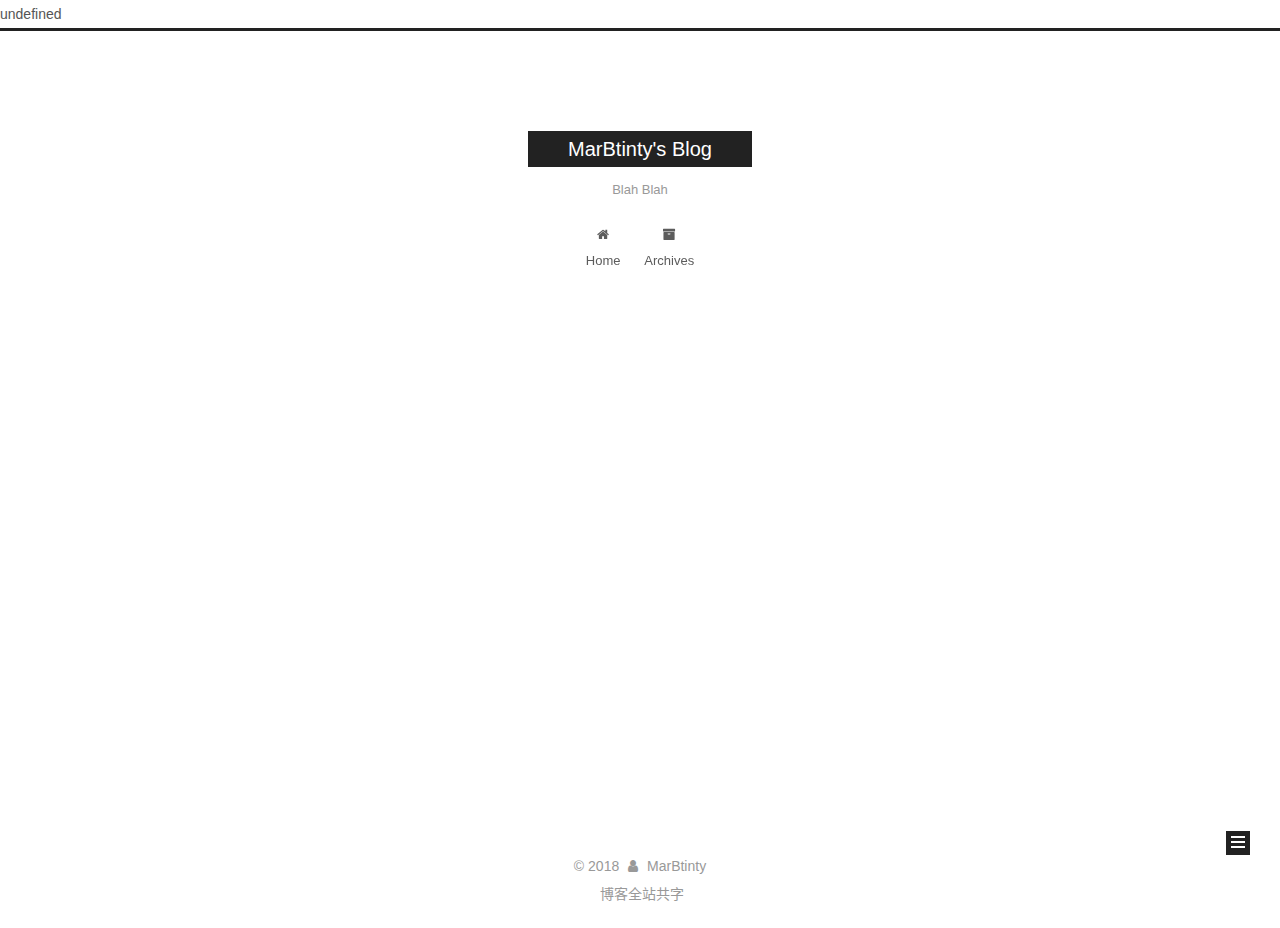
==== commit b330fae1: "Site updated: 2018-05-18 11:46:52" ====
--- a/archives/index.html
+++ b/archives/index.html
@@ -136,7 +136,7 @@
 
 
 </head>
-
+ undefined
 <body itemscope itemtype="http://schema.org/WebPage" lang="zh-CN">
 
   
@@ -567,6 +567,6 @@
   
 
   <script type="text/javascript" src="/js/src/love.js"></script>
-  undefined
+ 
 <script src="/live2dw/lib/L2Dwidget.min.js?0c58a1486de42ac6cc1c59c7d98ae887"></script><script>L2Dwidget.init({"model":"koharu","bottom":-30,"mobileShow":false,"pluginRootPath":"live2dw/","pluginJsPath":"lib/","pluginModelPath":"assets/"});</script></body>
 </html>
--- a/css/main.css
+++ b/css/main.css
@@ -1822,7 +1822,7 @@
   width: 4px;
   height: 4px;
   border-radius: 50%;
-  background: #1d95c1;
+  background: #b4ff33;
 }
 .links-of-blogroll {
   font-size: 13px;
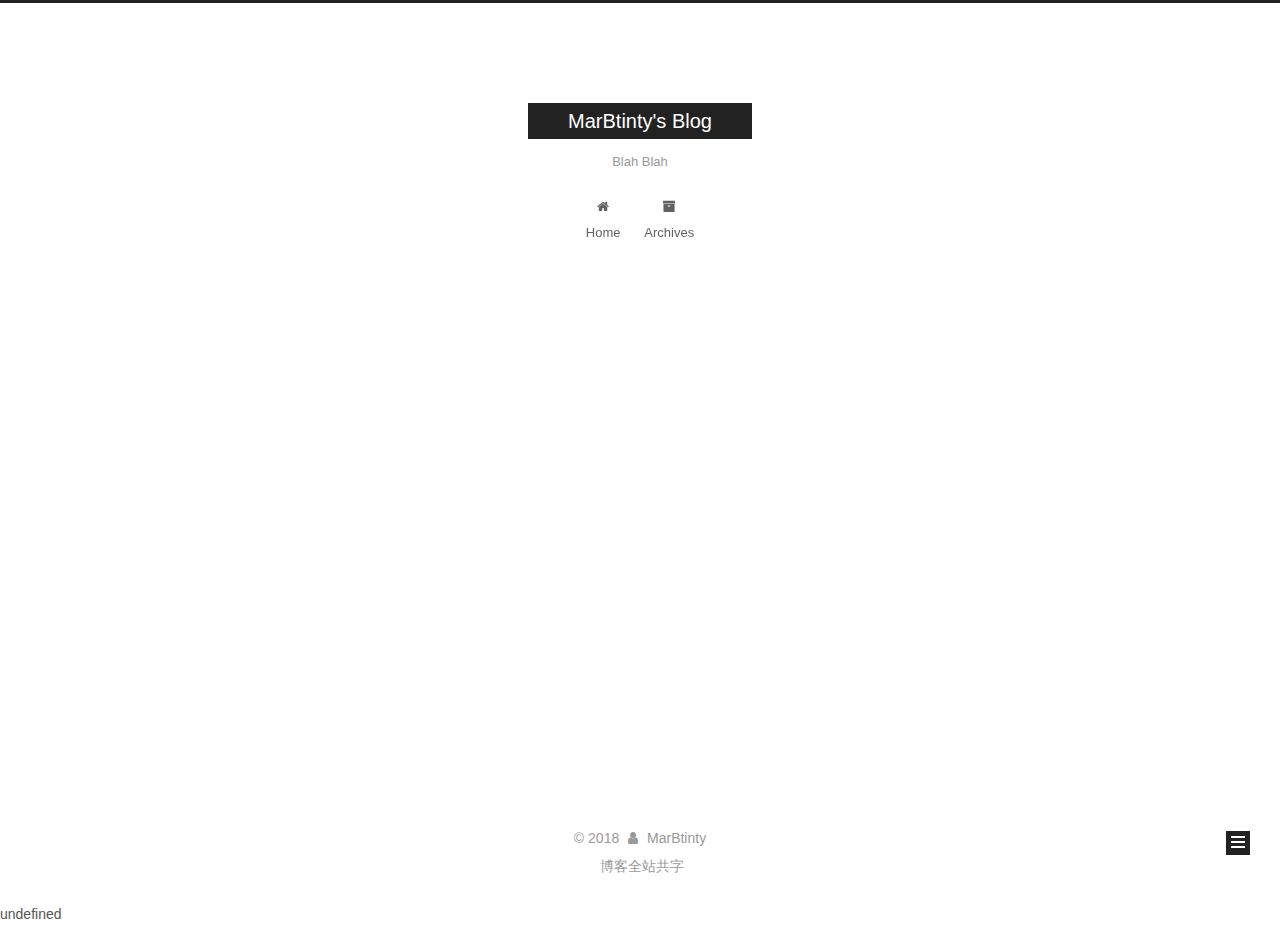
==== commit 16c3156c: "Site updated: 2018-05-18 11:53:06" ====
--- a/archives/index.html
+++ b/archives/index.html
@@ -5,7 +5,7 @@
   
 
 
-<html class="theme-next muse use-motion" lang="zh-CN">
+<html class="theme-next muse use-motion" lang="">
 <head>
   <meta charset="UTF-8"/>
 <meta http-equiv="X-UA-Compatible" content="IE=edge" />
@@ -86,7 +86,7 @@
 <meta property="og:url" content="https://marbtinty.github.io/archives/index.html">
 <meta property="og:site_name" content="MarBtinty&#39;s Blog">
 <meta property="og:description" content="我亦倾心这样的时光">
-<meta property="og:locale" content="zh-CN">
+<meta property="og:locale" content="default">
 <meta name="twitter:card" content="summary">
 <meta name="twitter:title" content="MarBtinty&#39;s Blog">
 <meta name="twitter:description" content="我亦倾心这样的时光">
@@ -136,8 +136,8 @@
 
 
 </head>
- undefined
-<body itemscope itemtype="http://schema.org/WebPage" lang="zh-CN">
+
+<body itemscope itemtype="http://schema.org/WebPage" lang="default">
 
   
   
@@ -566,7 +566,10 @@
 
   
 
-  <script type="text/javascript" src="/js/src/love.js"></script>
+  
+   undefined
+  
  
 <script src="/live2dw/lib/L2Dwidget.min.js?0c58a1486de42ac6cc1c59c7d98ae887"></script><script>L2Dwidget.init({"model":"koharu","bottom":-30,"mobileShow":false,"pluginRootPath":"live2dw/","pluginJsPath":"lib/","pluginModelPath":"assets/"});</script></body>
+<script type="text/javascript" src="/js/src/love.js"></script>
 </html>
--- a/css/main.css
+++ b/css/main.css
@@ -1822,7 +1822,7 @@
   width: 4px;
   height: 4px;
   border-radius: 50%;
-  background: #b4ff33;
+  background: #bfffff;
 }
 .links-of-blogroll {
   font-size: 13px;
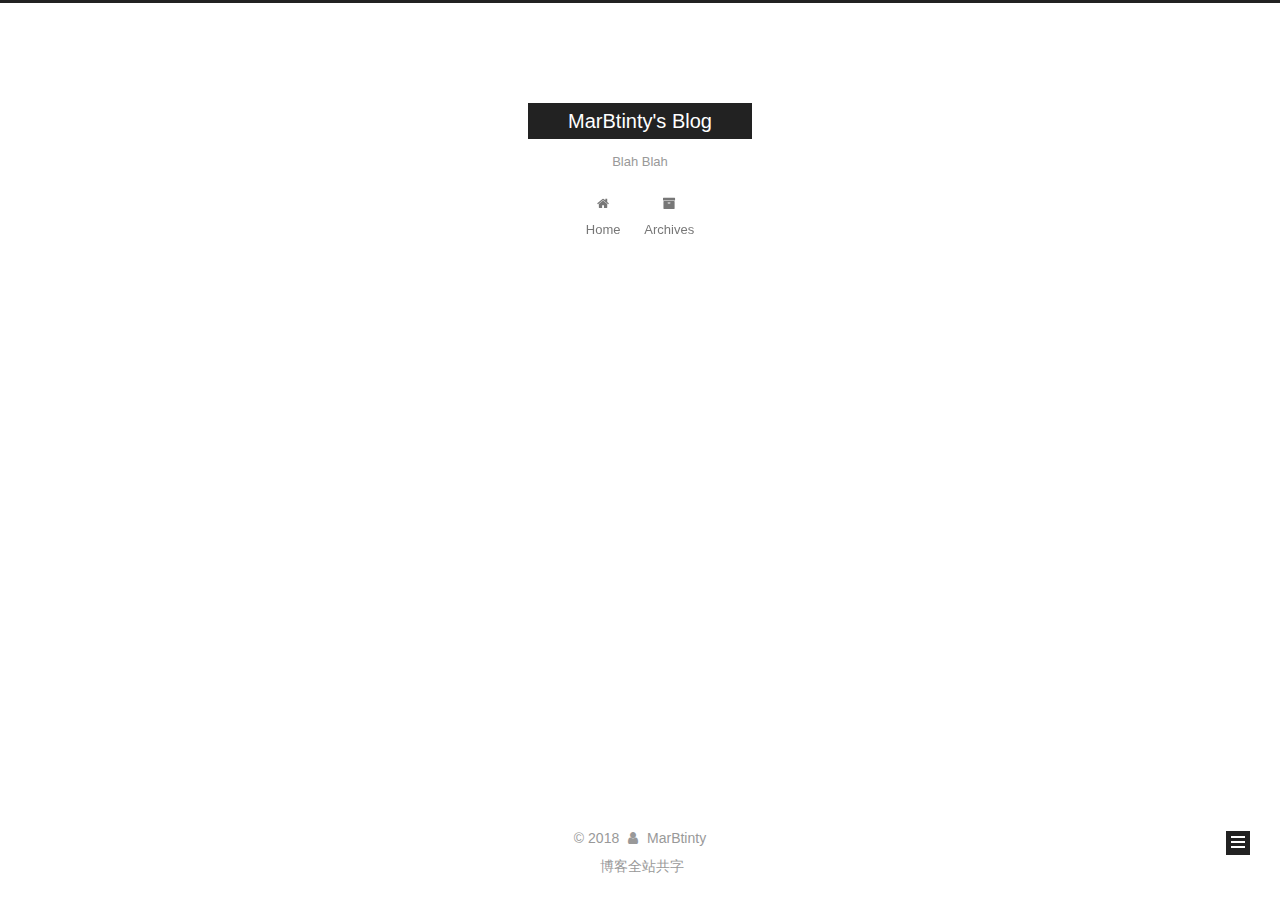
==== commit 1469342a: "Site updated: 2018-05-18 13:31:17" ====
--- a/archives/index.html
+++ b/archives/index.html
@@ -567,9 +567,6 @@
   
 
   
-   undefined
-  
- 
-<script src="/live2dw/lib/L2Dwidget.min.js?0c58a1486de42ac6cc1c59c7d98ae887"></script><script>L2Dwidget.init({"model":"koharu","bottom":-30,"mobileShow":false,"pluginRootPath":"live2dw/","pluginJsPath":"lib/","pluginModelPath":"assets/"});</script></body>
+<script src="/live2dw/lib/L2Dwidget.min.js?0c58a1486de42ac6cc1c59c7d98ae887"></script><script>L2Dwidget.init({"pluginRootPath":"live2dw/","pluginJsPath":"lib/","pluginModelPath":"assets/","model":{"jsonPath":"live2d-widget-model-wanko"},"display":{"position":"right","width":150,"height":300},"mobile":{"show":true}});</script></body>
 <script type="text/javascript" src="/js/src/love.js"></script>
 </html>
--- a/css/main.css
+++ b/css/main.css
@@ -1822,7 +1822,7 @@
   width: 4px;
   height: 4px;
   border-radius: 50%;
-  background: #bfffff;
+  background: #aba49d;
 }
 .links-of-blogroll {
   font-size: 13px;
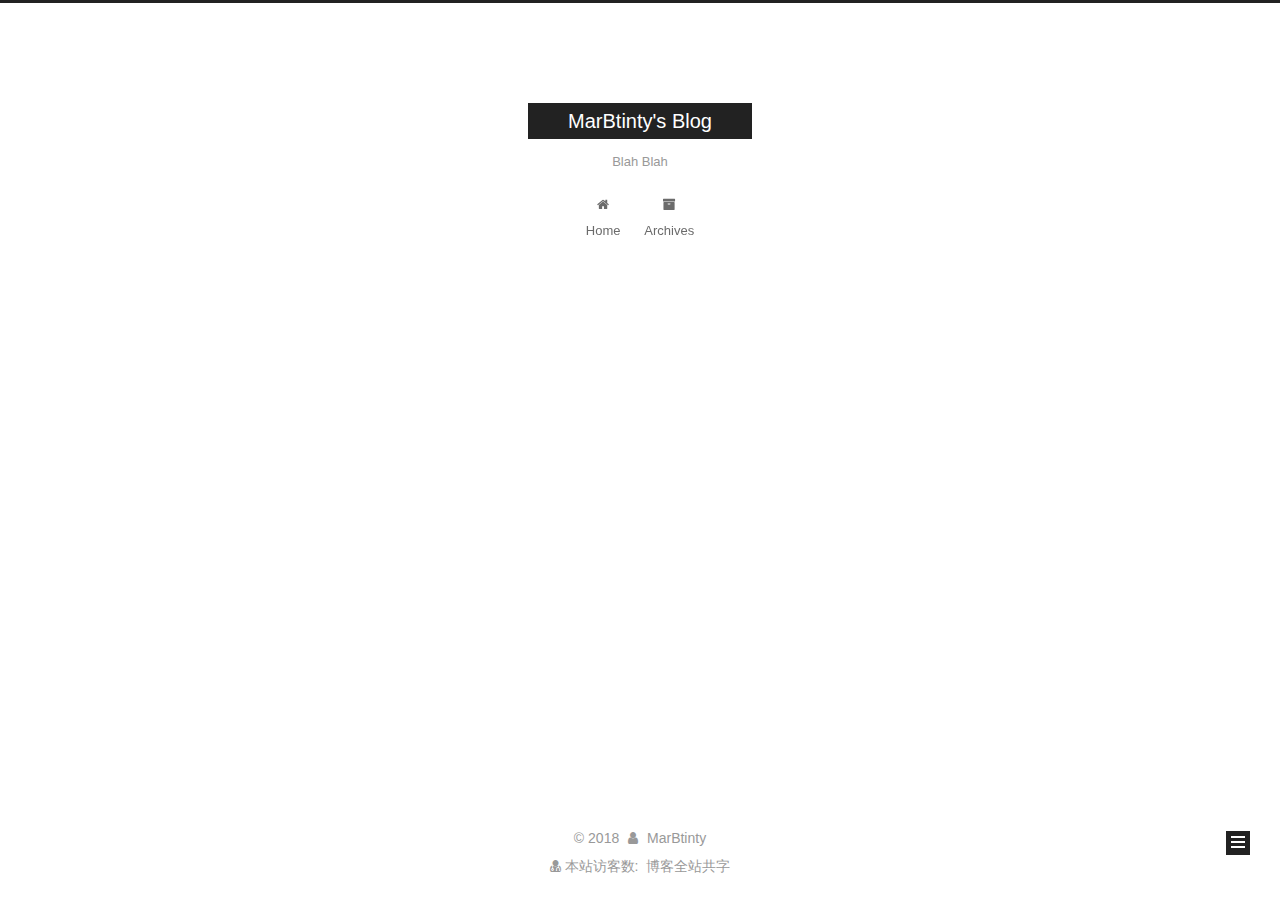
==== commit 78100931: "Site updated: 2018-05-18 13:47:15" ====
--- a/archives/index.html
+++ b/archives/index.html
@@ -373,7 +373,7 @@
         
 
 
-<!--<script async src="https://dn-lbstatics.qbox.me/busuanzi/2.3/busuanzi.pure.mini.js"></script>-->
+<script async src="https://dn-lbstatics.qbox.me/busuanzi/2.3/busuanzi.pure.mini.js"></script>
 <div class="copyright">&copy; <span itemprop="copyrightYear">2018</span>
   <span class="with-love">
     <i class="fa fa-user"></i>
@@ -383,12 +383,12 @@
   
 </div>
 
-<!--<div class="powered-by">
+<div class="powered-by">
 <i class="fa fa-user-md"></i><span id="busuanzi_container_site_uv">
   本站访客数:<span id="busuanzi_value_site_uv"></span>
 </span>
 </div>
--->
+
 <!--
   <div class="powered-by">Powered by <a class="theme-link" target="_blank" href="https://hexo.io">Hexo</a></div>
 
--- a/css/main.css
+++ b/css/main.css
@@ -1822,7 +1822,7 @@
   width: 4px;
   height: 4px;
   border-radius: 50%;
-  background: #aba49d;
+  background: #25ff8f;
 }
 .links-of-blogroll {
   font-size: 13px;
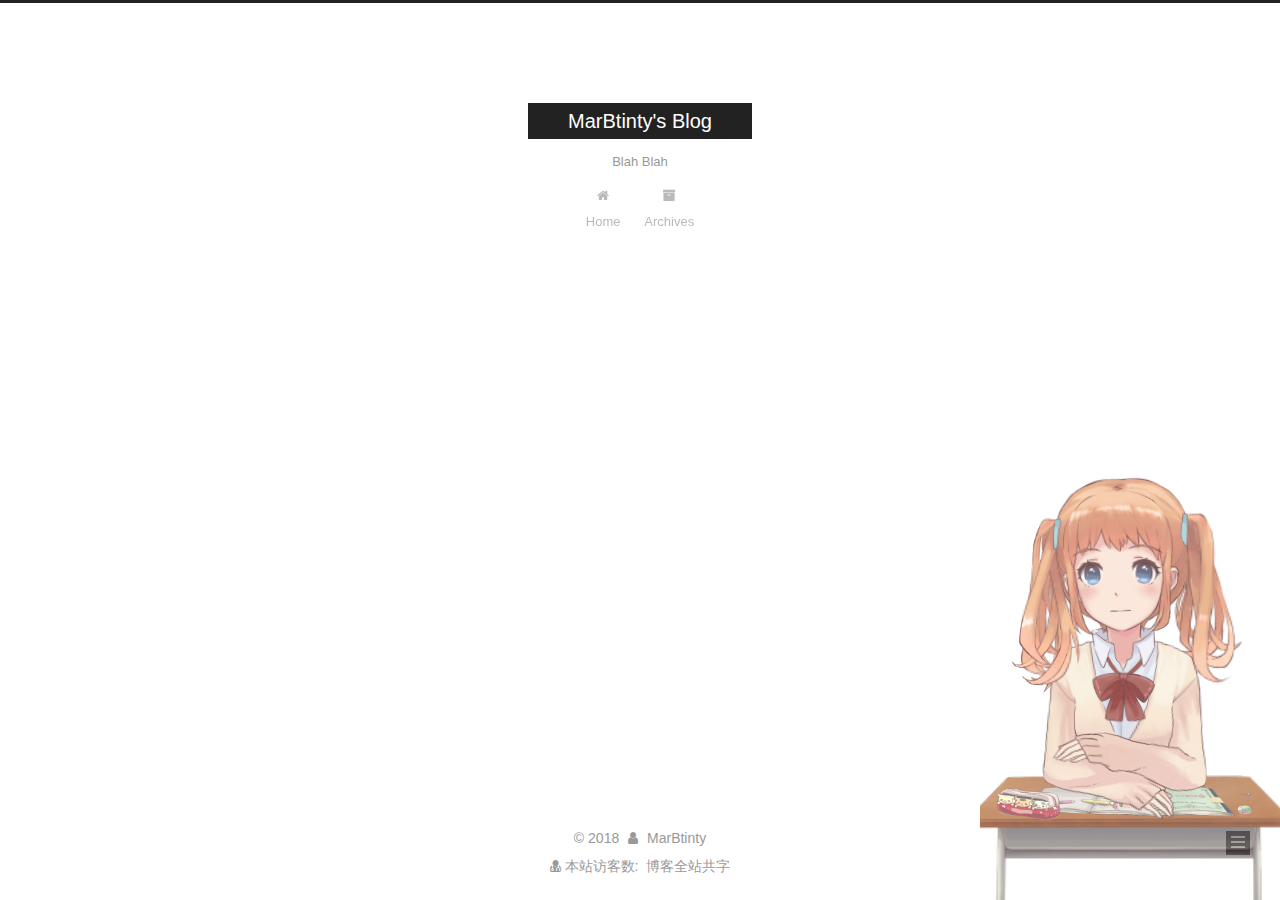
==== commit 7130d0e1: "Site updated: 2018-05-18 13:50:16" ====
--- a/archives/index.html
+++ b/archives/index.html
@@ -567,6 +567,6 @@
   
 
   
-<script src="/live2dw/lib/L2Dwidget.min.js?0c58a1486de42ac6cc1c59c7d98ae887"></script><script>L2Dwidget.init({"pluginRootPath":"live2dw/","pluginJsPath":"lib/","pluginModelPath":"assets/","model":{"jsonPath":"live2d-widget-model-wanko"},"display":{"position":"right","width":150,"height":300},"mobile":{"show":true}});</script></body>
+<script src="/live2dw/lib/L2Dwidget.min.js?0c58a1486de42ac6cc1c59c7d98ae887"></script><script>L2Dwidget.init({"pluginRootPath":"live2dw/","pluginJsPath":"lib/","pluginModelPath":"assets/","model":{"jsonPath":"/live2dw/assets/shizuku.model.json"},"display":{"position":"right","width":150,"height":300},"mobile":{"show":true}});</script></body>
 <script type="text/javascript" src="/js/src/love.js"></script>
 </html>
--- a/css/main.css
+++ b/css/main.css
@@ -1822,7 +1822,7 @@
   width: 4px;
   height: 4px;
   border-radius: 50%;
-  background: #25ff8f;
+  background: #ffff1d;
 }
 .links-of-blogroll {
   font-size: 13px;
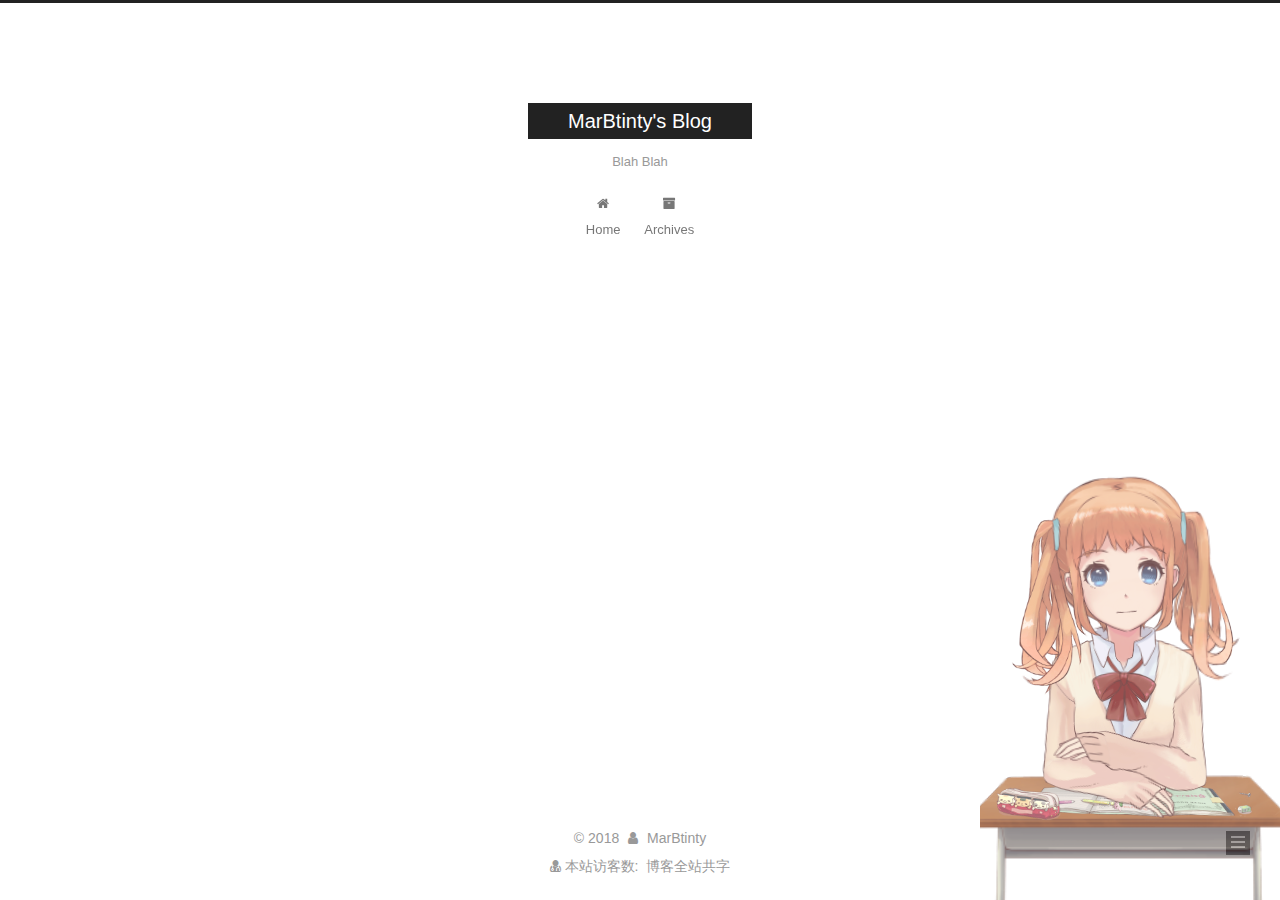
==== commit 0958ec20: "Site updated: 2018-05-18 13:58:15" ====
--- a/archives/index.html
+++ b/archives/index.html
@@ -371,9 +371,6 @@
     <footer id="footer" class="footer">
       <div class="footer-inner">
         
-
-
-<script async src="https://dn-lbstatics.qbox.me/busuanzi/2.3/busuanzi.pure.mini.js"></script>
 <div class="copyright">&copy; <span itemprop="copyrightYear">2018</span>
   <span class="with-love">
     <i class="fa fa-user"></i>
@@ -407,7 +404,7 @@
   <div class="powered-by"></div>
   <span class="post-count">博客全站共字</span>
 </div>
-
+<script async src="https://dn-lbstatics.qbox.me/busuanzi/2.3/busuanzi.pure.mini.js"></script>
         
 
 
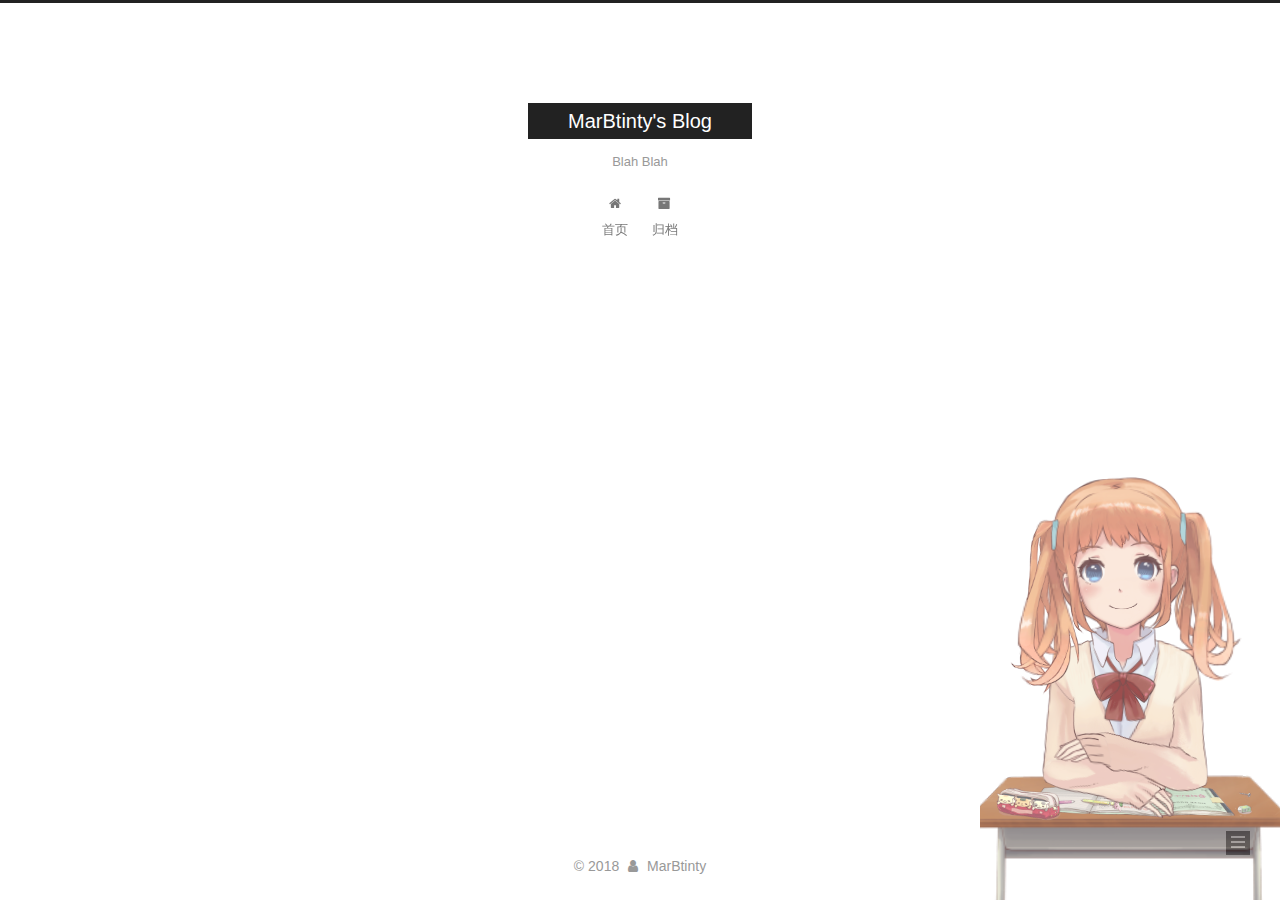
==== commit 80f80f46: "Site updated: 2018-05-18 15:18:28" ====
--- a/archives/index.html
+++ b/archives/index.html
@@ -5,7 +5,7 @@
   
 
 
-<html class="theme-next muse use-motion" lang="">
+<html class="theme-next muse use-motion" lang="zh-Hans">
 <head>
   <meta charset="UTF-8"/>
 <meta http-equiv="X-UA-Compatible" content="IE=edge" />
@@ -86,7 +86,7 @@
 <meta property="og:url" content="https://marbtinty.github.io/archives/index.html">
 <meta property="og:site_name" content="MarBtinty&#39;s Blog">
 <meta property="og:description" content="我亦倾心这样的时光">
-<meta property="og:locale" content="default">
+<meta property="og:locale" content="zh-Hans">
 <meta name="twitter:card" content="summary">
 <meta name="twitter:title" content="MarBtinty&#39;s Blog">
 <meta name="twitter:description" content="我亦倾心这样的时光">
@@ -105,7 +105,7 @@
     motion: {"enable":true,"async":false,"transition":{"post_block":"fadeIn","post_header":"slideDownIn","post_body":"slideDownIn","coll_header":"slideLeftIn","sidebar":"slideUpIn"}},
     duoshuo: {
       userId: '0',
-      author: 'Author'
+      author: '博主'
     },
     algolia: {
       applicationID: '',
@@ -125,7 +125,7 @@
 
 
 
-  <title>Archive | MarBtinty's Blog</title>
+  <title>归档 | MarBtinty's Blog</title>
   
 
 
@@ -137,7 +137,7 @@
 
 </head>
 
-<body itemscope itemtype="http://schema.org/WebPage" lang="default">
+<body itemscope itemtype="http://schema.org/WebPage" lang="zh-Hans">
 
   
   
@@ -185,7 +185,7 @@
             
               <i class="menu-item-icon fa fa-fw fa-home"></i> <br />
             
-            Home
+            首页
           </a>
         </li>
       
@@ -195,7 +195,7 @@
             
               <i class="menu-item-icon fa fa-fw fa-archive"></i> <br />
             
-            Archives
+            归档
           </a>
         </li>
       
@@ -231,7 +231,7 @@
         
           
         
-        Um..! 1 post. Keep on posting.
+        嗯..! 目前共计 3 篇日志。 继续努力。
       </span>
 
       
@@ -255,9 +255,9 @@
 
       <h2 class="post-title">
         
-            <a class="post-title-link" href="/2018/05/17/hello-world/" itemprop="url">
-              
-                <span itemprop="name">Hello World</span>
+            <a class="post-title-link" href="/2018/05/18/aaaa/" itemprop="url">
+              
+                <span itemprop="name">hhhh</span>
               
             </a>
         
@@ -265,9 +265,83 @@
 
       <div class="post-meta">
         <time class="post-time" itemprop="dateCreated"
-              datetime="2018-05-17T23:13:20+08:00"
-              content="2018-05-17" >
-          05-17
+              datetime="2018-05-18T15:13:36+08:00"
+              content="2018-05-18" >
+          05-18
+        </time>
+      </div>
+
+    </header>
+  </article>
+
+
+
+      
+
+        
+        
+        
+
+        
+        
+
+        
+
+  <article class="post post-type-normal" itemscope itemtype="http://schema.org/Article">
+    <header class="post-header">
+
+      <h2 class="post-title">
+        
+            <a class="post-title-link" href="/2018/05/18/hhhh/" itemprop="url">
+              
+                <span itemprop="name">hhhh</span>
+              
+            </a>
+        
+      </h2>
+
+      <div class="post-meta">
+        <time class="post-time" itemprop="dateCreated"
+              datetime="2018-05-18T15:13:36+08:00"
+              content="2018-05-18" >
+          05-18
+        </time>
+      </div>
+
+    </header>
+  </article>
+
+
+
+      
+
+        
+        
+        
+
+        
+        
+
+        
+
+  <article class="post post-type-normal" itemscope itemtype="http://schema.org/Article">
+    <header class="post-header">
+
+      <h2 class="post-title">
+        
+            <a class="post-title-link" href="/2018/05/18/第一篇/" itemprop="url">
+              
+                <span itemprop="name">第一篇</span>
+              
+            </a>
+        
+      </h2>
+
+      <div class="post-meta">
+        <time class="post-time" itemprop="dateCreated"
+              datetime="2018-05-18T15:11:46+08:00"
+              content="2018-05-18" >
+          05-18
         </time>
       </div>
 
@@ -329,14 +403,32 @@
               
                 <a href="/archives/">
               
-                  <span class="site-state-item-count">1</span>
-                  <span class="site-state-item-name">posts</span>
+                  <span class="site-state-item-count">3</span>
+                  <span class="site-state-item-name">日志</span>
                 </a>
               </div>
             
 
             
-
+              
+              
+              <div class="site-state-item site-state-categories">
+                
+                  <span class="site-state-item-count">1</span>
+                  <span class="site-state-item-name">分类</span>
+                
+              </div>
+            
+
+            
+              
+              
+              <div class="site-state-item site-state-tags">
+                
+                  <span class="site-state-item-count">1</span>
+                  <span class="site-state-item-name">标签</span>
+                
+              </div>
             
 
           </nav>
@@ -370,7 +462,7 @@
 
     <footer id="footer" class="footer">
       <div class="footer-inner">
-        
+        <!--<script async src="https://dn-lbstatics.qbox.me/busuanzi/2.3/busuanzi.pure.mini.js"></script> -->
 <div class="copyright">&copy; <span itemprop="copyrightYear">2018</span>
   <span class="with-love">
     <i class="fa fa-user"></i>
@@ -380,14 +472,14 @@
   
 </div>
 
-<div class="powered-by">
+<!--<div class="powered-by">
 <i class="fa fa-user-md"></i><span id="busuanzi_container_site_uv">
   本站访客数:<span id="busuanzi_value_site_uv"></span>
 </span>
-</div>
+</div>-->
 
 <!--
-  <div class="powered-by">Powered by <a class="theme-link" target="_blank" href="https://hexo.io">Hexo</a></div>
+  <div class="powered-by">由 <a class="theme-link" target="_blank" href="https://hexo.io">Hexo</a> 强力驱动</div>
 
 
 
@@ -395,16 +487,16 @@
 
 
 
-  <div class="theme-info">Theme &mdash; <a class="theme-link" target="_blank" href="https://github.com/iissnan/hexo-theme-next">NexT.Muse</a> v5.1.4</div>
+  <div class="theme-info">主题 &mdash; <a class="theme-link" target="_blank" href="https://github.com/iissnan/hexo-theme-next">NexT.Muse</a> v5.1.4</div>
 
 -->
 
 
-<div class="theme-info">
+<!--<div class="theme-info">
   <div class="powered-by"></div>
   <span class="post-count">博客全站共字</span>
-</div>
-<script async src="https://dn-lbstatics.qbox.me/busuanzi/2.3/busuanzi.pure.mini.js"></script>
+</div>-->
+
         
 
 
--- a/css/main.css
+++ b/css/main.css
@@ -1822,7 +1822,7 @@
   width: 4px;
   height: 4px;
   border-radius: 50%;
-  background: #ffff1d;
+  background: #a10a81;
 }
 .links-of-blogroll {
   font-size: 13px;
